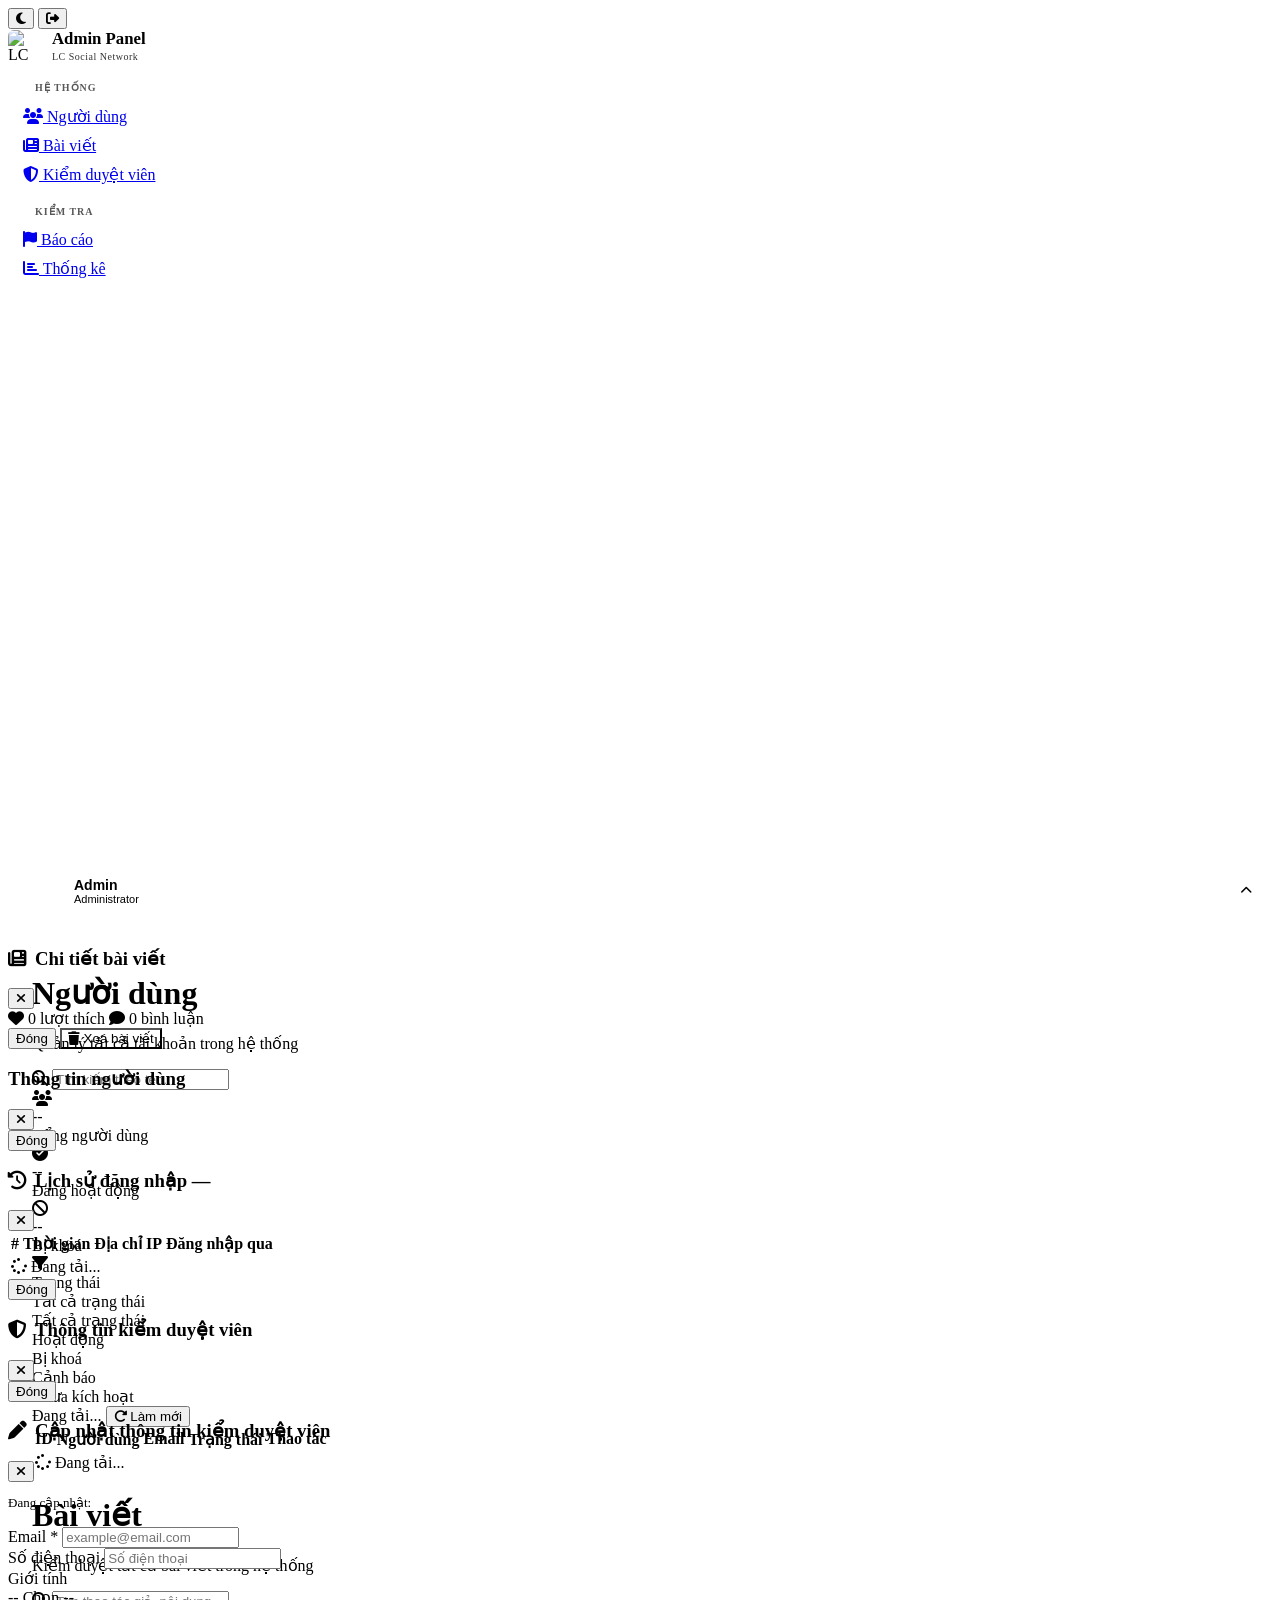
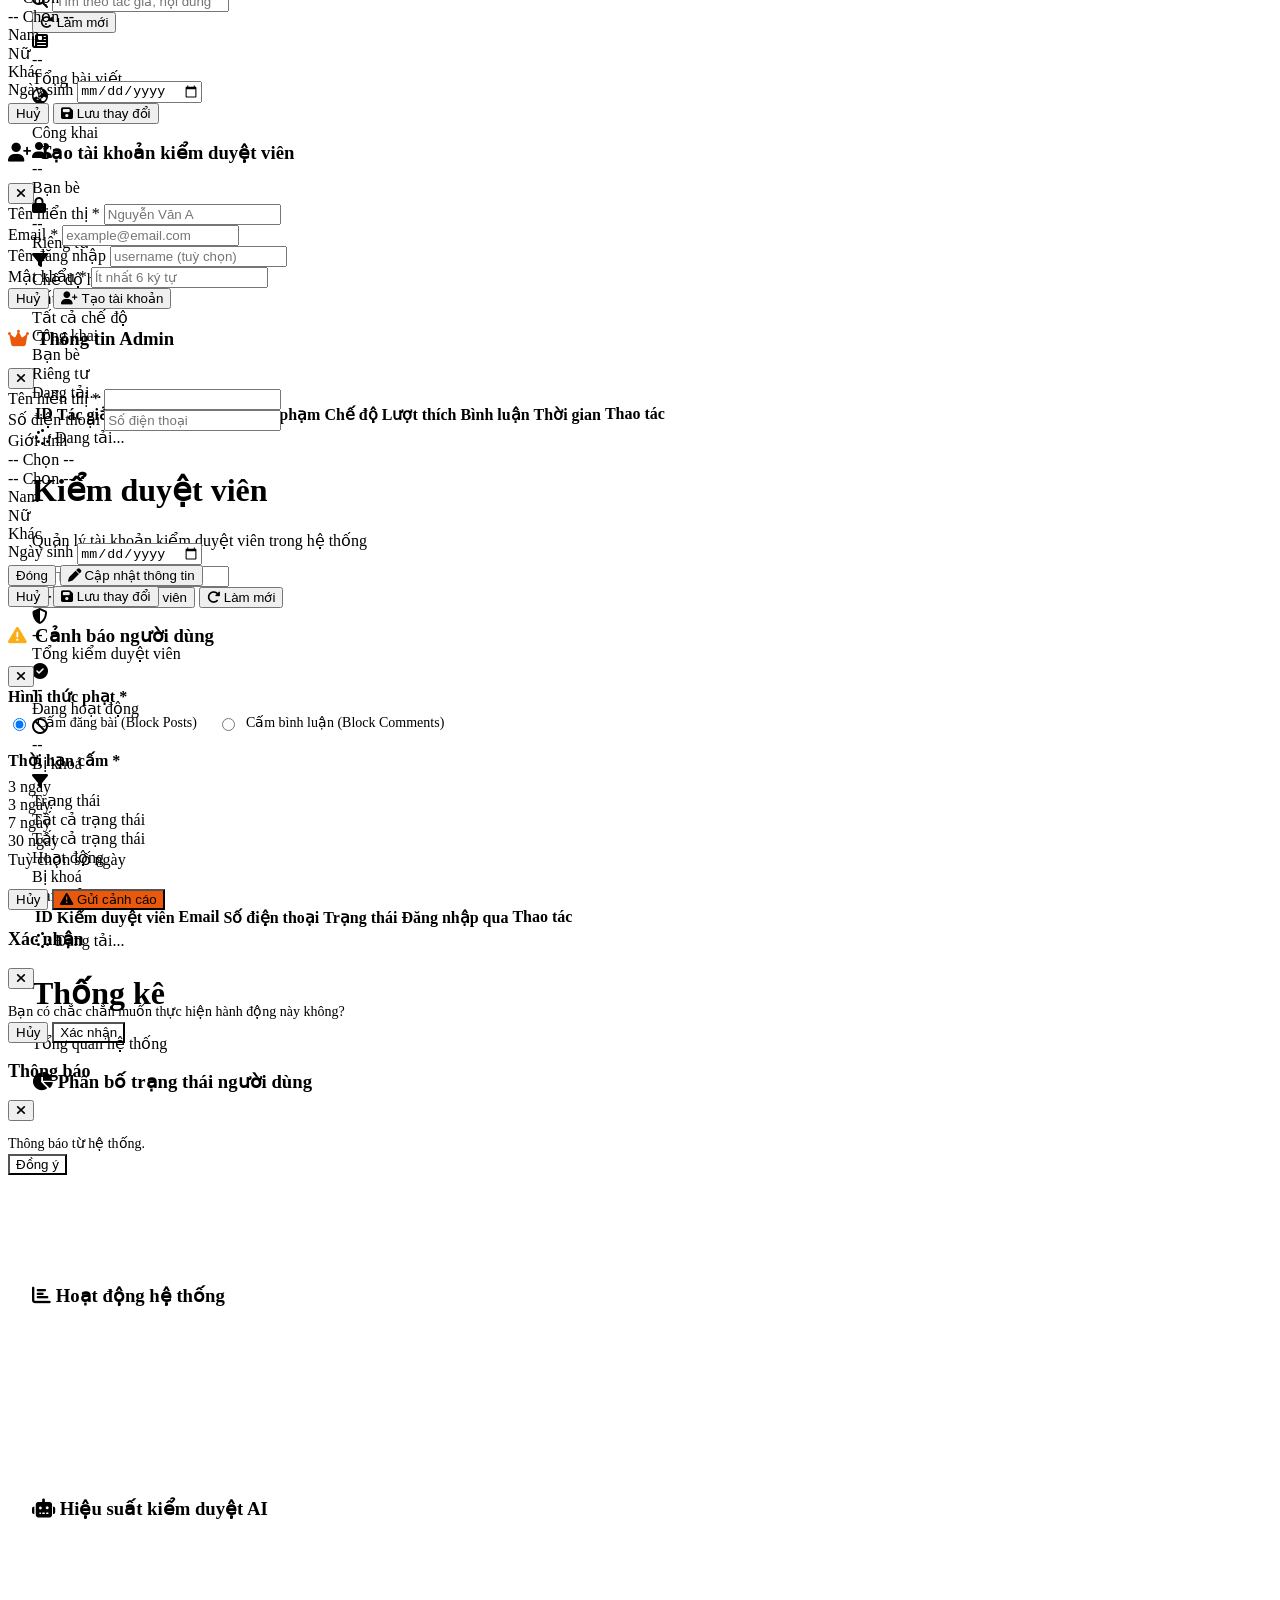
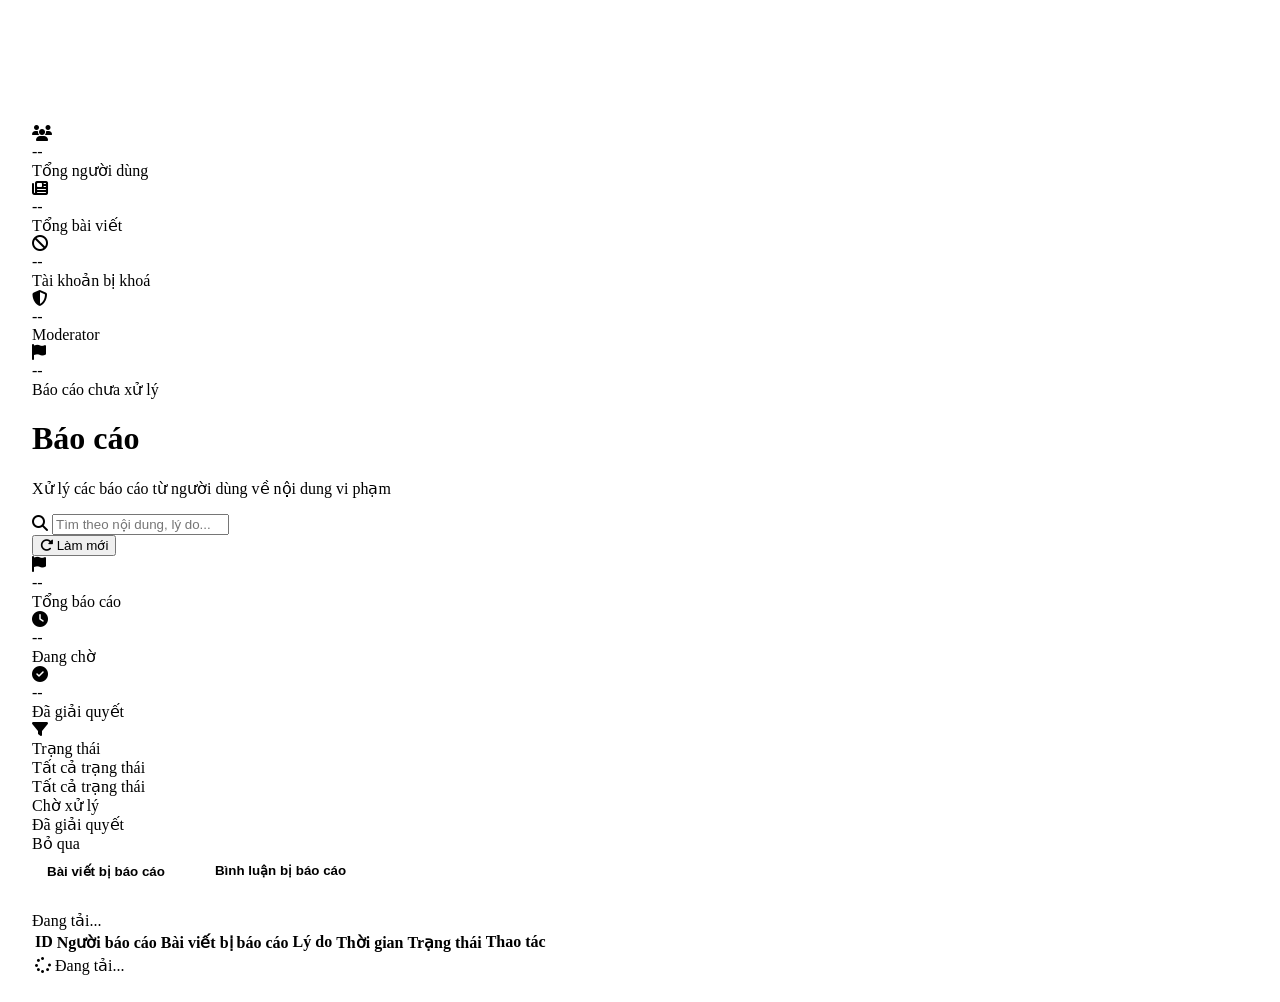
==== src/main/resources/static/html/admin.html @ 88665e4a "first commit" ====
<!DOCTYPE html>
<html lang="vi">

<head>
    <meta charset="UTF-8">
    <meta name="viewport" content="width=device-width, initial-scale=1.0">
    <title>LC Network - Admin Dashboard</title>
    <link rel="preconnect" href="https://fonts.googleapis.com">
    <link rel="preconnect" href="https://fonts.gstatic.com" crossorigin>
    <link href="https://fonts.googleapis.com/css2?family=Inter:wght@300;400;500;600;700&display=swap" rel="stylesheet">
    <link rel="stylesheet" href="https://cdnjs.cloudflare.com/ajax/libs/font-awesome/6.4.0/css/all.min.css">
    <link rel="stylesheet" href="/css/home.css">
    <link rel="stylesheet" href="/css/moderator.css">
    <link rel="stylesheet" href="/css/admin.css">
    <script src="/js/auth-interceptor.js"></script>
    <script src="https://cdn.jsdelivr.net/npm/chart.js"></script>
    <style>
        .staff-menu-dropdown.show {
            display: block !important;
        }

        .staff-menu-dropdown {
            display: none;
            position: absolute;
            top: 100%;
            right: 0;
            background: var(--surface-bg);
            border: 1px solid var(--border-color);
            border-radius: 8px;
            padding: 8px 0;
            min-width: 220px;
            z-index: 100;
            box-shadow: var(--card-shadow);
        }

        .dropdown-item-btn {
            width: 100%;
            text-align: left;
            padding: 10px 16px;
            background: none;
            border: none;
            color: var(--text-primary);
            font-size: 14px;
            cursor: pointer;
            display: flex;
            align-items: center;
            gap: 10px;
            transition: 0.2s;
        }

        .dropdown-item-btn:hover {
            background: var(--mod-primary-light);
            color: var(--mod-primary);
        }
    </style>
</head>

<body class="mod-layout">

    <!-- Floating Top-Right Controls -->
    <div class="floating-controls">
        <button type="button" class="floating-theme-btn" id="theme-toggle-btn" onclick="toggleTheme()"
            title="Chuyển chế độ tối/sáng">
            <i class="fa-solid fa-moon"></i>
        </button>
        <button type="button" class="control-btn logout-control-btn" id="topbar-logout-btn" onclick="logout()"
            title="Đăng xuất">
            <i class="fa-solid fa-right-from-bracket"></i>
        </button>
    </div>

    <!-- Dummy inputs to trap browser autofill and prevent it from filling actual search boxes -->
    <div style="position: absolute; top: -100px; left: -100px; width: 1px; height: 1px; overflow: hidden; opacity: 0.01; pointer-events: none; z-index: -9999;"
        aria-hidden="true">
        <input type="text" name="username_autofill_trap" id="username_autofill_trap" style="width: 1px; height: 1px;"
            tabindex="-1">
        <input type="password" name="password_autofill_trap" id="password_autofill_trap"
            style="width: 1px; height: 1px;" tabindex="-1">
    </div>



    <!-- PHẦN KHUNG CHÍNH (CONTAINER): Chứa thanh điều hướng bên trái và nội dung bên phải -->
    <div class="mod-container" style="height: 100vh;">
        <!-- THANH ĐIỀU HƯỚNG (SIDEBAR) -->
        <aside class="mod-sidebar" style="height: 100%; display: flex; flex-direction: column;">
            <div class="sidebar-header" style="display: flex; align-items: center; gap: 12px;">
                <img src="/images/Logo.png" alt="LC Logo" style="width: 32px; height: 32px; object-fit: contain; border-radius: 6px; flex-shrink: 0;">
                <div style="display: flex; flex-direction: column; gap: 2px;">
                    <h2 style="font-size: 1.05rem; margin: 0; font-weight: 700; color: var(--text-primary);">Admin Panel</h2>
                    <span style="font-size: 10px; color: var(--text-secondary); font-weight: 500; letter-spacing: 0.5px; opacity: 0.8; white-space: nowrap;">LC Social Network</span>
                </div>
            </div>

            <nav class="main-nav sidebar-nav"
                style="padding: 20px 15px; display: flex; flex-direction: column; gap: 10px;">
                <div class="sidebar-section-label"
                    style="font-size: 10px; font-weight: 700; color: var(--text-secondary); text-transform: uppercase; letter-spacing: 1px; padding: 0 12px 4px; opacity: 0.65;">
                    Hệ thống</div>
                <a href="#" class="nav-item nav-link active" data-page="users">
                    <i class="fa-solid fa-users"></i> Người dùng
                </a>
                <a href="#" class="nav-item nav-link" data-page="posts">
                    <i class="fa-solid fa-newspaper"></i> Bài viết
                </a>
                <a href="#" class="nav-item nav-link" data-page="moderators">
                    <i class="fa-solid fa-shield-halved"></i> Kiểm duyệt viên
                </a>
                <div class="sidebar-section-label"
                    style="font-size: 10px; font-weight: 700; color: var(--text-secondary); text-transform: uppercase; letter-spacing: 1px; padding: 12px 12px 4px; opacity: 0.65;">
                    Kiểm tra</div>
                <a href="#" class="nav-item nav-link" data-page="reports">
                    <i class="fa-solid fa-flag"></i> Báo cáo
                </a>
                <a href="#" class="nav-item nav-link" data-page="stats">
                    <i class="fa-solid fa-chart-bar"></i> Thống kê
                </a>
            </nav>

            <!-- Bottom profile section & buttons -->
            <div class="sidebar-bottom"
                style="padding: 20px; border-top: 1px solid var(--sidebar-border); margin-top: auto; display: flex; flex-direction: column; gap: 15px;">
                <!-- User / Profile Menu -->
                <div class="staff-menu-wrap" style="position: relative; width: 100%;">
                    <button id="staff-menu-toggle" class="staff-menu-toggle" type="button"
                        style="width: 100%; justify-content: space-between; color: var(--text-primary); background: none; border: none; cursor: pointer; display: flex; align-items: center; gap: 10px; font-size: 14px; text-align: left; padding: 0;"
                        onclick="document.getElementById('staff-menu-dropdown').classList.toggle('show')">
                        <div style="display: flex; align-items: center; gap: 10px; min-width: 0;">
                            <div class="admin-avatar" id="sidebar-avatar"
                                style="width: 36px; height: 36px; border-radius: 50%; background: var(--primary); color: white; display: flex; align-items: center; justify-content: center; font-weight: bold; font-size: 14px; flex-shrink: 0;">
                                A</div>
                            <div style="display: flex; flex-direction: column; min-width: 0;">
                                <span id="sidebar-name"
                                    style="font-weight: 600; white-space: nowrap; overflow: hidden; text-overflow: ellipsis; color: var(--text-primary);">Admin</span>
                                <span style="font-size: 11px; color: var(--sidebar-text);">Administrator</span>
                            </div>
                        </div>
                        <i class="fa-solid fa-chevron-up" style="font-size: 12px; color: var(--sidebar-text);"></i>
                    </button>

                    <div id="staff-menu-dropdown" class="dropdown-menu staff-menu-dropdown"
                        style="display: none; position: absolute; bottom: 100%; top: auto !important; left: 0; right: 0; background: var(--sidebar-bg); border: 1px solid var(--sidebar-border); border-radius: 8px; padding: 6px; z-index: 1200; box-shadow: var(--card-shadow); margin-bottom: 8px;">
                        <button class="dropdown-item-btn" type="button" onclick="openAdminProfile()"
                            style="width: 100%; text-align: left; padding: 10px; background: none; border: none; font-size: 13px; cursor: pointer; display: flex; align-items: center; gap: 8px; border-radius: 6px;">
                            <i class="fa-solid fa-id-card" style="color: var(--sidebar-text); width: 16px;"></i> Thông
                            tin cá nhân
                        </button>
                        <button class="dropdown-item-btn" type="button" onclick="logout()"
                            style="width: 100%; text-align: left; padding: 10px; background: none; border: none; color: var(--red); font-size: 13px; cursor: pointer; display: flex; align-items: center; gap: 8px; border-radius: 6px;">
                            <i class="fa-solid fa-right-from-bracket" style="width: 16px;"></i> Đăng xuất
                        </button>
                    </div>
                </div>

            </div>
        </aside>

            <!-- PHẦN NỘI DUNG CHÍNH (MAIN CONTENT): Đây là nơi hiển thị các trang (users, posts, stats...) -->
            <!-- Các trang sẽ được JavaScript bật/tắt (ẩn đi/hiện lên) tùy vào nút bạn bấm trên Sidebar -->
            <main class="mod-main-content" style="flex: 1; overflow-y: auto; padding: 24px;">

            <!-- Page: Users -->
            <div class="page" id="page-users">
                <div class="page-header">
                    <div>
                        <h1 class="page-title">Người dùng</h1>
                        <p class="page-subtitle">Quản lý tất cả tài khoản trong hệ thống</p>
                    </div>
                    <div class="header-actions" style="flex: 1; justify-content: flex-end;">
                        <div class="search-box">
                            <i class="fa-solid fa-magnifying-glass"></i>
                            <input type="search" id="search-input" placeholder="Tìm kiếm theo tên..."
                                oninput="filterUsers()" autocomplete="off" readonly
                                onfocus="this.removeAttribute('readonly');">
                        </div>
                    </div>
                </div>

                <!-- Stats Cards -->
                <div class="stats-row" id="stats-row">
                    <div class="stat-card">
                        <div class="stat-icon blue"><i class="fa-solid fa-users"></i></div>
                        <div class="stat-info">
                            <div class="stat-value" id="stat-total">--</div>
                            <div class="stat-label">Tổng người dùng</div>
                        </div>
                    </div>
                    <div class="stat-card">
                        <div class="stat-icon green"><i class="fa-solid fa-circle-check"></i></div>
                        <div class="stat-info">
                            <div class="stat-value" id="stat-active">--</div>
                            <div class="stat-label">Đang hoạt động</div>
                        </div>
                    </div>
                    <div class="stat-card">
                        <div class="stat-icon red"><i class="fa-solid fa-ban"></i></div>
                        <div class="stat-info">
                            <div class="stat-value" id="stat-banned">--</div>
                            <div class="stat-label">Bị khoá</div>
                        </div>
                    </div>
                    <div class="stat-card filter-card">
                        <div class="stat-icon purple"><i class="fa-solid fa-filter"></i></div>
                        <div class="stat-info">
                            <div class="stat-label">Trạng thái</div>
                            <select class="filter-select" id="filter-status" onchange="filterUsers()">
                                <option value="">Tất cả trạng thái</option>
                                <option value="ACTIVE">Hoạt động</option>
                                <option value="BANNED">Bị khoá</option>
                                <option value="WARNING">Cảnh báo</option>
                                <option value="INACTIVE">Chưa kích hoạt</option>
                            </select>
                        </div>
                    </div>
                </div>

                <!-- Table -->
                <div class="table-card">
                    <div class="table-header">
                        <span id="table-count">Đang tải...</span>
                        <button class="btn-refresh" onclick="loadUsers()">
                            <i class="fa-solid fa-rotate-right"></i> Làm mới
                        </button>
                    </div>
                    <div class="table-wrapper">
                        <table class="data-table">
                            <thead>
                                <tr>
                                    <th>ID</th>
                                    <th>Người dùng</th>
                                    <th>Email</th>
                                    <th>Trạng thái</th>
                                    <th>Thao tác</th>
                                </tr>
                            </thead>
                            <!-- Phần <tbody> này để trống hoặc chứa chữ "Đang tải". 
                         Khi file admin.js chạy hàm renderUsers(), nó sẽ tự động bơm (inject) dữ liệu vào đây -->
                            <tbody id="users-tbody">
                                <tr>
                                    <td colspan="5" class="loading-cell"><i class="fa-solid fa-spinner fa-spin"></i>
                                        Đang tải...</td>
                                </tr>
                            </tbody>
                        </table>
                    </div>
                </div>
            </div>

            <!-- Page: Posts -->
            <div class="page hidden" id="page-posts">
                <div class="page-header">
                    <div>
                        <h1 class="page-title">Bài viết</h1>
                        <p class="page-subtitle">Kiểm duyệt tất cả bài viết trong hệ thống</p>
                    </div>
                    <div class="header-actions" style="flex: 1; justify-content: flex-end;">
                        <div class="search-box">
                            <i class="fa-solid fa-magnifying-glass"></i>
                            <input type="search" id="post-search-input" placeholder="Tìm theo tác giả, nội dung..."
                                oninput="filterPosts()" autocomplete="off" readonly
                                onfocus="this.removeAttribute('readonly');">
                        </div>
                        <button class="btn-refresh" onclick="loadPosts()">
                            <i class="fa-solid fa-rotate-right"></i> Làm mới
                        </button>
                    </div>
                </div>

                <!-- Stats Cards -->
                <div class="stats-row five-columns">
                    <div class="stat-card">
                        <div class="stat-icon blue"><i class="fa-solid fa-newspaper"></i></div>
                        <div class="stat-info">
                            <div class="stat-value" id="post-stat-total">--</div>
                            <div class="stat-label">Tổng bài viết</div>
                        </div>
                    </div>
                    <div class="stat-card">
                        <div class="stat-icon green"><i class="fa-solid fa-earth-asia"></i></div>
                        <div class="stat-info">
                            <div class="stat-value" id="post-stat-public">--</div>
                            <div class="stat-label">Công khai</div>
                        </div>
                    </div>
                    <div class="stat-card">
                        <div class="stat-icon yellow"><i class="fa-solid fa-user-group"></i></div>
                        <div class="stat-info">
                            <div class="stat-value" id="post-stat-friends">--</div>
                            <div class="stat-label">Bạn bè</div>
                        </div>
                    </div>
                    <div class="stat-card">
                        <div class="stat-icon purple"><i class="fa-solid fa-lock"></i></div>
                        <div class="stat-info">
                            <div class="stat-value" id="post-stat-private">--</div>
                            <div class="stat-label">Riêng tư</div>
                        </div>
                    </div>
                    <div class="stat-card filter-card">
                        <div class="stat-icon purple"><i class="fa-solid fa-filter"></i></div>
                        <div class="stat-info">
                            <div class="stat-label">Chế độ hiển thị</div>
                            <select class="filter-select" id="post-filter-visibility" onchange="filterPosts()">
                                <option value="">Tất cả chế độ</option>
                                <option value="PUBLIC">Công khai</option>
                                <option value="FRIENDS">Bạn bè</option>
                                <option value="PRIVATE">Riêng tư</option>
                            </select>
                        </div>
                    </div>
                </div>

                <div class="table-card">
                    <div class="table-header">
                        <span id="post-table-count">Đang tải...</span>
                    </div>
                    <div class="table-wrapper">
                        <table class="data-table">
                            <thead>
                                <tr>
                                    <th>ID</th>
                                    <th>Tác giả</th>
                                    <th>Nội dung</th>
                                    <th>Trạng thái</th>
                                    <th>Vi phạm</th>
                                    <th>Chế độ</th>
                                    <th>Lượt thích</th>
                                    <th>Bình luận</th>
                                    <th>Thời gian</th>
                                    <th>Thao tác</th>
                                </tr>
                            </thead>
                            <tbody id="posts-tbody">
                                <tr>
                                    <td colspan="10" class="loading-cell"><i class="fa-solid fa-spinner fa-spin"></i>
                                        Đang tải...</td>
                                </tr>
                            </tbody>
                        </table>
                    </div>
                </div>
            </div>

            <!-- Page: Moderators -->
            <div class="page hidden" id="page-moderators">
                <div class="page-header">
                    <div>
                        <h1 class="page-title">Kiểm duyệt viên</h1>
                        <p class="page-subtitle">Quản lý tài khoản kiểm duyệt viên trong hệ thống</p>
                    </div>
                    <div class="header-actions" style="flex: 1; justify-content: flex-end;">
                        <div class="search-box">
                            <i class="fa-solid fa-magnifying-glass"></i>
                            <input type="search" id="mod-search-input" placeholder="Tìm kiếm theo tên..."
                                oninput="filterModerators()" autocomplete="off" readonly
                                onfocus="this.removeAttribute('readonly');">
                        </div>
                        <button class="btn-add-mod" onclick="openCreateModeratorModal()">
                            <i class="fa-solid fa-plus"></i> Thêm kiểm duyệt viên
                        </button>
                        <button class="btn-refresh" onclick="loadModerators()">
                            <i class="fa-solid fa-rotate-right"></i> Làm mới
                        </button>
                    </div>
                </div>

                <!-- Stats Cards -->
                <div class="stats-row" id="mod-stats-row">
                    <div class="stat-card">
                        <div class="stat-icon purple"><i class="fa-solid fa-shield-halved"></i></div>
                        <div class="stat-info">
                            <div class="stat-value" id="mod-stat-total">--</div>
                            <div class="stat-label">Tổng kiểm duyệt viên</div>
                        </div>
                    </div>
                    <div class="stat-card">
                        <div class="stat-icon green"><i class="fa-solid fa-circle-check"></i></div>
                        <div class="stat-info">
                            <div class="stat-value" id="mod-stat-active">--</div>
                            <div class="stat-label">Đang hoạt động</div>
                        </div>
                    </div>
                    <div class="stat-card">
                        <div class="stat-icon red"><i class="fa-solid fa-ban"></i></div>
                        <div class="stat-info">
                            <div class="stat-value" id="mod-stat-locked">--</div>
                            <div class="stat-label">Bị khoá</div>
                        </div>
                    </div>
                    <div class="stat-card filter-card">
                        <div class="stat-icon purple"><i class="fa-solid fa-filter"></i></div>
                        <div class="stat-info">
                            <div class="stat-label">Trạng thái</div>
                            <select class="filter-select" id="mod-filter-status" onchange="filterModerators()">
                                <option value="">Tất cả trạng thái</option>
                                <option value="ACTIVE">Hoạt động</option>
                                <option value="BANNED">Bị khoá</option>
                            </select>
                        </div>
                    </div>
                </div>

                <!-- Table -->
                <div class="table-card">
                    <div class="table-header">
                        <span id="mod-table-count">Đang tải...</span>
                    </div>
                    <div class="table-wrapper">
                        <table class="data-table">
                            <thead>
                                <tr>
                                    <th>ID</th>
                                    <th>Kiểm duyệt viên</th>
                                    <th>Email</th>
                                    <th>Số điện thoại</th>
                                    <th>Trạng thái</th>
                                    <th>Đăng nhập qua</th>
                                    <th>Thao tác</th>
                                </tr>
                            </thead>
                            <tbody id="moderators-tbody">
                                <tr>
                                    <td colspan="7" class="loading-cell"><i class="fa-solid fa-spinner fa-spin"></i>
                                        Đang tải...</td>
                                </tr>
                            </tbody>
                        </table>
                    </div>
                </div>
            </div>

            <!-- Page: Stats -->
            <div class="page hidden" id="page-stats">
                <div class="page-header">
                    <div>
                        <h1 class="page-title">Thống kê</h1>
                        <p class="page-subtitle">Tổng quan hệ thống</p>
                    </div>
                </div>

                <!-- Biểu đồ lên trên (3 cột) -->
                <div class="charts-row three-columns">
                    <div class="chart-card">
                        <h3><i class="fa-solid fa-chart-pie" style="color: var(--primary);"></i> Phân bố trạng thái
                            người dùng</h3>
                        <div class="chart-wrapper">
                            <canvas id="usersChart"></canvas>
                        </div>
                    </div>
                    <div class="chart-card">
                        <h3><i class="fa-solid fa-chart-bar" style="color: var(--blue);"></i> Hoạt động hệ thống</h3>
                        <div class="chart-wrapper">
                            <canvas id="postsReportsChart"></canvas>
                        </div>
                    </div>
                    <div class="chart-card">
                        <h3><i class="fa-solid fa-robot" style="color: var(--green);"></i> Hiệu suất kiểm duyệt AI</h3>
                        <div class="chart-wrapper">
                            <canvas id="aiAccuracyChart"></canvas>
                        </div>
                    </div>
                </div>

                <!-- Thu nhỏ các board này lại, xếp thành 1 hàng ngang như trang "Người dùng" -->
                <div class="stats-row five-columns" style="margin-top: 32px;">
                    <div class="stat-card">
                        <div class="stat-icon blue"><i class="fa-solid fa-users"></i></div>
                        <div class="stat-info">
                            <div class="stat-value" id="big-total-users">--</div>
                            <div class="stat-label">Tổng người dùng</div>
                        </div>
                    </div>
                    <div class="stat-card">
                        <div class="stat-icon green"><i class="fa-solid fa-newspaper"></i></div>
                        <div class="stat-info">
                            <div class="stat-value" id="big-total-posts">--</div>
                            <div class="stat-label">Tổng bài viết</div>
                        </div>
                    </div>
                    <div class="stat-card">
                        <div class="stat-icon red"><i class="fa-solid fa-ban"></i></div>
                        <div class="stat-info">
                            <div class="stat-value" id="big-banned">--</div>
                            <div class="stat-label">Tài khoản bị khoá</div>
                        </div>
                    </div>
                    <div class="stat-card">
                        <div class="stat-icon purple"><i class="fa-solid fa-shield-halved"></i></div>
                        <div class="stat-info">
                            <div class="stat-value" id="big-moderators">--</div>
                            <div class="stat-label">Moderator</div>
                        </div>
                    </div>
                    <div class="stat-card">
                        <div class="stat-icon yellow"><i class="fa-solid fa-flag"></i></div>
                        <div class="stat-info">
                            <div class="stat-value" id="big-pending-reports">--</div>
                            <div class="stat-label">Báo cáo chưa xử lý</div>
                        </div>
                    </div>
                </div>
            </div>

            <div class="page hidden" id="page-reports">
                <div class="page-header">
                    <div>
                        <h1 class="page-title">Báo cáo</h1>
                        <p class="page-subtitle">Xử lý các báo cáo từ người dùng về nội dung vi phạm</p>
                    </div>
                    <div class="header-actions" style="flex: 1; justify-content: flex-end;">
                        <div class="search-box">
                            <i class="fa-solid fa-magnifying-glass"></i>
                            <input type="search" id="report-search-input" placeholder="Tìm theo nội dung, lý do..."
                                oninput="filterReports()" autocomplete="off" readonly
                                onfocus="this.removeAttribute('readonly');">
                        </div>
                        <button class="btn-refresh" onclick="loadReports()">
                            <i class="fa-solid fa-rotate-right"></i> Làm mới
                        </button>
                    </div>
                </div>

                <!-- Stats Cards -->
                <div class="stats-row">
                    <div class="stat-card">
                        <div class="stat-icon red"><i class="fa-solid fa-flag"></i></div>
                        <div class="stat-info">
                            <div class="stat-value" id="report-stat-total">--</div>
                            <div class="stat-label">Tổng báo cáo</div>
                        </div>
                    </div>
                    <div class="stat-card">
                        <div class="stat-icon yellow"><i class="fa-solid fa-clock"></i></div>
                        <div class="stat-info">
                            <div class="stat-value" id="report-stat-pending">--</div>
                            <div class="stat-label">Đang chờ</div>
                        </div>
                    </div>
                    <div class="stat-card">
                        <div class="stat-icon green"><i class="fa-solid fa-circle-check"></i></div>
                        <div class="stat-info">
                            <div class="stat-value" id="report-stat-resolved">--</div>
                            <div class="stat-label">Đã giải quyết</div>
                        </div>
                    </div>
                    <div class="stat-card filter-card">
                        <div class="stat-icon purple"><i class="fa-solid fa-filter"></i></div>
                        <div class="stat-info">
                            <div class="stat-label">Trạng thái</div>
                            <select class="filter-select" id="report-filter-status" onchange="filterReports()">
                                <option value="">Tất cả trạng thái</option>
                                <option value="PENDING">Chờ xử lý</option>
                                <option value="RESOLVED">Đã giải quyết</option>
                                <option value="DISMISSED">Bỏ qua</option>
                            </select>
                        </div>
                    </div>
                </div>

                <div class="report-tabs"
                    style="margin-bottom: 20px; border-bottom: 1px solid var(--border-color); display: flex; gap: 20px;">
                    <button class="report-tab-btn active" data-report-type="POST"
                        style="background: none; border: none; padding: 10px 15px; font-weight: 600; cursor: pointer; border-bottom: 3px solid var(--primary); color: var(--primary);">Bài
                        viết bị báo cáo</button>
                    <button class="report-tab-btn" data-report-type="COMMENT"
                        style="background: none; border: none; padding: 10px 15px; font-weight: 600; cursor: pointer; border-bottom: 3px solid transparent; color: var(--text-muted);">Bình
                        luận bị báo cáo</button>
                </div>

                <div class="table-card" id="admin-report-post-container">
                    <div class="table-header">
                        <span id="report-table-count">Đang tải...</span>
                    </div>
                    <div class="table-wrapper">
                        <table class="data-table">
                            <thead>
                                <tr>
                                    <th>ID</th>
                                    <th>Người báo cáo</th>
                                    <th>Bài viết bị báo cáo</th>
                                    <th>Lý do</th>
                                    <th>Thời gian</th>
                                    <th>Trạng thái</th>
                                    <th>Thao tác</th>
                                </tr>
                            </thead>
                            <tbody id="reports-post-list">
                                <tr>
                                    <td colspan="7" class="loading-cell"><i class="fa-solid fa-spinner fa-spin"></i>
                                        Đang tải...</td>
                                </tr>
                            </tbody>
                        </table>
                    </div>
                </div>

                <div class="table-card" id="admin-report-comment-container" style="display: none;">
                    <div class="table-header">
                        <span id="report-comment-table-count">Đang tải...</span>
                    </div>
                    <div class="table-wrapper">
                        <table class="data-table">
                            <thead>
                                <tr>
                                    <th>ID</th>
                                    <th>Người báo cáo</th>
                                    <th>Bình luận bị báo cáo</th>
                                    <th>Lý do</th>
                                    <th>Thời gian</th>
                                    <th>Trạng thái</th>
                                    <th>Thao tác</th>
                                </tr>
                            </thead>
                            <tbody id="reports-comment-list">
                                <tr>
                                    <td colspan="7" class="loading-cell"><i class="fa-solid fa-spinner fa-spin"></i>
                                        Đang tải...</td>
                                </tr>
                            </tbody>
                        </table>
                    </div>
                </div>
            </div>

        </main>
    </div>

    <!-- Modal chi tiết bài viết -->
    <div class="modal-overlay hidden" id="post-detail-modal">
        <div class="modal modal-post">
            <div class="modal-header">
                <h3><i class="fa-solid fa-newspaper" style="color:var(--primary);margin-right:8px;"></i>Chi tiết bài
                    viết <span id="post-detail-id" style="color:var(--text-muted);font-weight:400;"></span></h3>
                <button class="modal-close" onclick="closeModal('post-detail-modal')"><i
                        class="fa-solid fa-xmark"></i></button>
            </div>
            <div class="modal-body" style="padding:0;">
                <!-- Tác giả -->
                <div class="post-author-bar">
                    <div class="user-avatar-sm" id="post-detail-avatar" style="flex-shrink:0;"></div>
                    <div>
                        <div class="user-fullname" id="post-detail-author"></div>
                        <div style="font-size:12px;color:var(--text-muted);" id="post-detail-meta"></div>
                    </div>
                    <div style="margin-left:auto;" id="post-detail-visibility-badge"></div>
                </div>
                <!-- AI Scores -->
                <div id="post-detail-ai-scores" style="padding: 12px 24px; border-bottom: 1px solid var(--border); display: none;"></div>
                <!-- Nội dung -->
                <div class="post-content-box" id="post-detail-content"></div>
                <!-- Hình ảnh -->
                <div id="post-detail-image-wrap"></div>
                <!-- Thống kê -->
                <div class="post-stats-bar">
                    <span><i class="fa-solid fa-heart" style="color:var(--red);"></i> <span
                            id="post-detail-likes">0</span> lượt thích</span>
                    <span><i class="fa-solid fa-comment" style="color:var(--blue);"></i> <span
                            id="post-detail-comment-count">0</span> bình luận</span>
                </div>
                <!-- Danh sách bình luận -->
                <div class="post-comments-box" id="post-detail-comments"></div>
            </div>
            <div class="modal-footer">
                <button class="btn-cancel" onclick="closeModal('post-detail-modal')">Đóng</button>
                <button class="btn-confirm" style="background:var(--red);" id="post-detail-delete-btn"><i
                        class="fa-solid fa-trash"></i> Xoá bài viết</button>
            </div>
        </div>
    </div>

    <!-- Modal chi tiết người dùng -->
    <div class="modal-overlay hidden" id="user-detail-modal">
        <div class="modal modal-lg">
            <div class="modal-header">
                <h3>Thông tin người dùng</h3>
                <button class="modal-close" onclick="closeModal('user-detail-modal')"><i
                        class="fa-solid fa-xmark"></i></button>
            </div>
            <div class="modal-body">
                <div class="user-detail-top">
                    <div class="user-detail-avatar" id="detail-avatar-wrap"></div>
                    <div class="user-detail-main">
                        <div class="user-detail-name" id="detail-fullname"></div>
                        <div class="user-detail-badges" id="detail-badges"></div>
                        <div class="user-detail-bio" id="detail-bio"></div>
                    </div>
                </div>
                <div class="user-detail-grid" id="detail-grid"></div>
            </div>
            <div class="modal-footer">
                <button class="btn-cancel" onclick="closeModal('user-detail-modal')">Đóng</button>
            </div>
        </div>
    </div>

    <!-- Modal lịch sử đăng nhập -->
    <div class="modal-overlay hidden" id="login-history-modal">
        <div class="modal modal-lg">
            <div class="modal-header">
                <h3><i class="fa-solid fa-clock-rotate-left" style="color:var(--primary);margin-right:8px;"></i>Lịch sử
                    đăng nhập — <span id="history-username"></span></h3>
                <button class="modal-close" onclick="closeModal('login-history-modal')"><i
                        class="fa-solid fa-xmark"></i></button>
            </div>
            <div class="modal-body" style="padding:0; max-height: 400px; overflow-y: auto;">
                <table class="data-table" id="history-table">
                    <thead>
                        <tr>
                            <th>#</th>
                            <th>Thời gian</th>
                            <th>Địa chỉ IP</th>
                            <th>Đăng nhập qua</th>
                        </tr>
                    </thead>
                    <tbody id="history-tbody">
                        <tr>
                            <td colspan="4" class="loading-cell"><i class="fa-solid fa-spinner fa-spin"></i> Đang tải...
                            </td>
                        </tr>
                    </tbody>
                </table>
            </div>
            <div class="modal-footer">
                <button class="btn-cancel" onclick="closeModal('login-history-modal')">Đóng</button>
            </div>
        </div>
    </div>

    <!-- Modal chi tiết kiểm duyệt viên -->
    <div class="modal-overlay hidden" id="mod-detail-modal">
        <div class="modal modal-lg">
            <div class="modal-header">
                <h3><i class="fa-solid fa-shield-halved" style="color:var(--purple);margin-right:8px;"></i>Thông tin
                    kiểm duyệt viên</h3>
                <button class="modal-close" onclick="closeModal('mod-detail-modal')"><i
                        class="fa-solid fa-xmark"></i></button>
            </div>
            <div class="modal-body">
                <div class="user-detail-top">
                    <div class="user-detail-avatar" id="mod-detail-avatar-wrap"></div>
                    <div class="user-detail-main">
                        <div class="user-detail-name" id="mod-detail-fullname"></div>
                        <div class="user-detail-badges" id="mod-detail-badges"></div>
                        <div class="user-detail-bio" id="mod-detail-bio"></div>
                    </div>
                </div>
                <div class="user-detail-grid" id="mod-detail-grid"></div>
            </div>
            <div class="modal-footer">
                <button class="btn-cancel" onclick="closeModal('mod-detail-modal')">Đóng</button>
            </div>
        </div>
    </div>

    <!-- Modal cập nhật thông tin kiểm duyệt viên -->
    <div class="modal-overlay hidden" id="edit-mod-modal">
        <div class="modal modal-lg">
            <div class="modal-header">
                <h3><i class="fa-solid fa-pen" style="color:var(--primary);margin-right:8px;"></i>Cập nhật thông tin
                    kiểm duyệt viên</h3>
                <button class="modal-close" onclick="closeModal('edit-mod-modal')"><i
                        class="fa-solid fa-xmark"></i></button>
            </div>
            <div class="modal-body">
                <p style="margin-bottom:16px;font-size:13px;color:var(--text-muted);">Đang cập nhật: <strong
                        id="edit-mod-name"></strong></p>
                <div class="form-grid">
                    <div class="input-group">
                        <label>Email <span class="required">*</span></label>
                        <input type="email" id="edit-mod-email" class="form-input" placeholder="example@email.com">
                    </div>
                    <div class="input-group">
                        <label>Số điện thoại</label>
                        <input type="text" id="edit-mod-phone" class="form-input" placeholder="Số điện thoại">
                    </div>
                    <div class="input-group">
                        <label>Giới tính</label>
                        <select id="edit-mod-gender" class="form-input">
                            <option value="">-- Chọn --</option>
                            <option value="male">Nam</option>
                            <option value="female">Nữ</option>
                            <option value="other">Khác</option>
                        </select>
                    </div>
                    <div class="input-group">
                        <label>Ngày sinh</label>
                        <input type="date" id="edit-mod-dob" class="form-input">
                    </div>
                </div>
            </div>
            <div class="modal-footer">
                <button class="btn-cancel" onclick="closeModal('edit-mod-modal')">Huỷ</button>
                <button class="btn-confirm" onclick="saveModeratorInfo()"><i class="fa-solid fa-floppy-disk"></i> Lưu
                    thay đổi</button>
            </div>
        </div>
    </div>

    <!-- Modal tạo kiểm duyệt viên -->
    <div class="modal-overlay hidden" id="create-mod-modal">
        <div class="modal modal-lg">
            <div class="modal-header">
                <h3><i class="fa-solid fa-user-plus" style="color:var(--primary);margin-right:8px;"></i>Tạo tài khoản
                    kiểm duyệt viên</h3>
                <button class="modal-close" onclick="closeModal('create-mod-modal')"><i
                        class="fa-solid fa-xmark"></i></button>
            </div>
            <div class="modal-body">
                <div class="form-grid">
                    <div class="input-group">
                        <label>Tên hiển thị <span class="required">*</span></label>
                        <input type="text" id="new-mod-fullname" class="form-input" placeholder="Nguyễn Văn A">
                    </div>
                    <div class="input-group">
                        <label>Email <span class="required">*</span></label>
                        <input type="email" id="new-mod-email" class="form-input" placeholder="example@email.com">
                    </div>
                    <div class="input-group">
                        <label>Tên đăng nhập</label>
                        <input type="text" id="new-mod-username" class="form-input" placeholder="username (tuỳ chọn)">
                    </div>
                    <div class="input-group">
                        <label>Mật khẩu <span class="required">*</span></label>
                        <input type="password" id="new-mod-password" class="form-input" placeholder="Ít nhất 6 ký tự">
                    </div>
                </div>
            </div>
            <div class="modal-footer">
                <button class="btn-cancel" onclick="closeModal('create-mod-modal')">Huỷ</button>
                <button class="btn-confirm" onclick="createModerator()"><i class="fa-solid fa-user-plus"></i> Tạo tài
                    khoản</button>
            </div>
        </div>
    </div>

    <!-- Modal thông tin Admin -->
    <div class="modal-overlay hidden" id="admin-profile-modal">
        <div class="modal modal-lg">
            <div class="modal-header">
                <h3><i class="fa-solid fa-crown" style="color:#ea580c;margin-right:8px;"></i>Thông tin Admin</h3>
                <button class="modal-close" onclick="closeModal('admin-profile-modal')"><i
                        class="fa-solid fa-xmark"></i></button>
            </div>
            <div class="modal-body" id="admin-profile-view">
                <div class="user-detail-top">
                    <div class="user-detail-avatar" id="admin-profile-avatar"></div>
                    <div class="user-detail-main">
                        <div class="user-detail-name" id="admin-profile-name"></div>
                        <div class="user-detail-badges" id="admin-profile-badges"></div>
                        <div class="user-detail-bio" id="admin-profile-bio"></div>
                    </div>
                </div>
                <div class="user-detail-grid" id="admin-profile-grid"></div>
            </div>
            <div class="modal-body hidden" id="admin-edit-view">
                <div class="form-grid">
                    <div class="input-group">
                        <label>Tên hiển thị <span class="required">*</span></label>
                        <input type="text" id="edit-admin-fullname" class="form-input">
                    </div>
                    <div class="input-group">
                        <label>Số điện thoại</label>
                        <input type="text" id="edit-admin-phone" class="form-input" placeholder="Số điện thoại">
                    </div>
                    <div class="input-group">
                        <label>Giới tính</label>
                        <select id="edit-admin-gender" class="form-input">
                            <option value="">-- Chọn --</option>
                            <option value="male">Nam</option>
                            <option value="female">Nữ</option>
                            <option value="other">Khác</option>
                        </select>
                    </div>
                    <div class="input-group">
                        <label>Ngày sinh</label>
                        <input type="date" id="edit-admin-dob" class="form-input">
                    </div>
                </div>
            </div>
            <div class="modal-footer" id="admin-profile-footer">
                <button class="btn-cancel" onclick="closeModal('admin-profile-modal')">Đóng</button>
                <button class="btn-confirm" onclick="switchToEditAdmin()"><i class="fa-solid fa-pen"></i> Cập nhật thông
                    tin</button>
            </div>
            <div class="modal-footer hidden" id="admin-edit-footer">
                <button class="btn-cancel" onclick="switchToViewAdmin()">Huỷ</button>
                <button class="btn-confirm" onclick="saveAdminProfile()"><i class="fa-solid fa-floppy-disk"></i> Lưu
                    thay đổi</button>
            </div>
        </div>
    </div>

    <!-- Modal Cảnh báo người dùng (Cấm đăng bài / bình luận) -->
    <div class="modal-overlay hidden" id="warn-user-modal" style="z-index: 1050;">
        <div class="modal modal-md" style="width: 480px;">
            <div class="modal-header">
                <h3><i class="fa-solid fa-triangle-exclamation" style="color:#faad14;margin-right:8px;"></i>Cảnh báo
                    người dùng</h3>
                <button class="modal-close" onclick="closeModal('warn-user-modal')"><i
                        class="fa-solid fa-xmark"></i></button>
            </div>
            <div class="modal-body">
                <input type="hidden" id="warn-user-id">
                <div style="margin-bottom: 20px;">
                    <label style="display: block; font-weight: 600; margin-bottom: 8px;">Hình thức phạt <span
                            class="required">*</span></label>
                    <div style="display: flex; gap: 20px;">
                        <label style="display: flex; align-items: center; gap: 8px; cursor: pointer; font-size: 14px;">
                            <input type="radio" name="warn-type" value="POST" checked style="cursor: pointer;">
                            Cấm đăng bài (Block Posts)
                        </label>
                        <label style="display: flex; align-items: center; gap: 8px; cursor: pointer; font-size: 14px;">
                            <input type="radio" name="warn-type" value="COMMENT" style="cursor: pointer;">
                            Cấm bình luận (Block Comments)
                        </label>
                    </div>
                </div>

                <div style="margin-bottom: 20px;">
                    <label style="display: block; font-weight: 600; margin-bottom: 8px;">Thời hạn cấm <span
                            class="required">*</span></label>
                    <select id="warn-duration" class="form-input" onchange="toggleCustomDuration()"
                        style="width: 100%; border-radius: 6px; padding: 10px; border: 1px solid var(--border);">
                        <option value="3">3 ngày</option>
                        <option value="7">7 ngày</option>
                        <option value="30">30 ngày</option>
                        <option value="custom">Tuỳ chọn số ngày</option>
                    </select>
                </div>

                <div id="custom-duration-container" style="display: none; margin-bottom: 20px;">
                    <label style="display: block; font-weight: 600; margin-bottom: 8px;">Nhập số ngày phạt <span
                            class="required">*</span></label>
                    <input type="number" id="warn-custom-days" class="form-input" placeholder="Ví dụ: 5" min="1"
                        style="width: 100%; border-radius: 6px; padding: 10px; border: 1px solid var(--border);">
                </div>
            </div>
            <div class="modal-footer">
                <button class="btn-cancel" onclick="closeModal('warn-user-modal')">Hủy</button>
                <button class="btn-confirm" onclick="submitUserWarning()" style="background: #ea580c;"><i
                        class="fa-solid fa-triangle-exclamation"></i> Gửi cảnh cáo</button>
            </div>
        </div>
    </div>

    <!-- Toast notification -->
    <div class="toast hidden" id="toast"></div>

    <!-- Custom Confirm Modal -->
    <div class="modal-overlay hidden" id="custom-confirm-modal" style="z-index: 1100;">
        <div class="modal" style="width: 400px;">
            <div class="modal-header" style="border-bottom: none; padding-bottom: 0;">
                <h3 id="custom-confirm-title"
                    style="font-size: 18px; font-weight: 700; display: flex; align-items: center; gap: 10px;">Xác nhận
                </h3>
                <button class="modal-close" id="custom-confirm-close"><i class="fa-solid fa-xmark"></i></button>
            </div>
            <div class="modal-body" id="custom-confirm-message"
                style="padding-top: 12px; font-size: 14px; color: var(--text-main); line-height: 1.5;">
                Bạn có chắc chắn muốn thực hiện hành động này không?
            </div>
            <div class="modal-footer" style="border-top: none; padding-top: 0;">
                <button class="btn-cancel" id="custom-confirm-cancel-btn">Hủy</button>
                <button class="btn-confirm" id="custom-confirm-ok-btn" style="background: var(--primary);">Xác
                    nhận</button>
            </div>
        </div>
    </div>

    <!-- Custom Alert Modal -->
    <div class="modal-overlay hidden" id="custom-alert-modal" style="z-index: 1200;">
        <div class="modal" style="width: 400px;">
            <div class="modal-header" style="border-bottom: none; padding-bottom: 0;">
                <h3 id="custom-alert-title"
                    style="font-size: 18px; font-weight: 700; display: flex; align-items: center; gap: 10px;">Thông báo
                </h3>
                <button class="modal-close" id="custom-alert-close"><i class="fa-solid fa-xmark"></i></button>
            </div>
            <div class="modal-body" id="custom-alert-message"
                style="padding-top: 12px; font-size: 14px; color: var(--text-main); line-height: 1.5;">
                Thông báo từ hệ thống.
            </div>
            <div class="modal-footer" style="border-top: none; padding-top: 0;">
                <button class="btn-confirm" id="custom-alert-ok-btn" style="background: var(--primary);">Đồng ý</button>
            </div>
        </div>
    </div>

    <script src="/js/gsap.min.js"></script>
    <script src="/js/animations.js" defer></script>
    <script src="/js/admin.js"></script>
    <script>
        // Đóng dropdown khi click ra ngoài
        document.addEventListener('click', function (e) {
            if (!e.target.closest('.staff-menu-wrap')) {
                const dropdown = document.getElementById('staff-menu-dropdown');
                if (dropdown && dropdown.classList.contains('show')) {
                    dropdown.classList.remove('show');
                }
            }
        });

        // --- CUSTOM SELECT DROPDOWNS CODE ---
        function convertSingleSelectToCustom(select) {
            if (select.classList.contains('custom-select-hidden') || select.style.display === 'none') {
                return;
            }
            
            select.classList.add('custom-select-hidden');
            select.style.display = 'none';

            const wrapper = document.createElement('div');
            wrapper.className = 'custom-select-wrapper';
            if (select.style.width) wrapper.style.width = select.style.width;
            if (select.className) wrapper.classList.add(...select.className.split(' ').filter(c => c !== 'custom-select-hidden'));

            const trigger = document.createElement('div');
            trigger.className = 'custom-select-trigger';
            
            const updateTriggerText = () => {
                const selectedOption = select.options[select.selectedIndex];
                trigger.textContent = selectedOption ? selectedOption.textContent : 'Chọn...';
            };
            updateTriggerText();

            const optionsContainer = document.createElement('div');
            optionsContainer.className = 'custom-options';

            const rebuildOptions = () => {
                optionsContainer.innerHTML = '';
                Array.from(select.options).forEach((opt) => {
                    const optDiv = document.createElement('div');
                    optDiv.className = 'custom-option';
                    optDiv.textContent = opt.textContent;
                    optDiv.setAttribute('data-value', opt.value);
                    if (opt.selected) {
                        optDiv.classList.add('selected');
                    }

                    optDiv.addEventListener('click', (e) => {
                        e.stopPropagation();
                        optionsContainer.querySelectorAll('.custom-option').forEach(o => o.classList.remove('selected'));
                        optDiv.classList.add('selected');
                        
                        trigger.textContent = opt.textContent;
                        select.value = opt.value;
                        
                        select.dispatchEvent(new Event('change', { bubbles: true }));
                        wrapper.classList.remove('open');
                    });

                    optionsContainer.appendChild(optDiv);
                });
            };
            rebuildOptions();

            wrapper.appendChild(trigger);
            wrapper.appendChild(optionsContainer);
            
            select.parentNode.insertBefore(wrapper, select.nextSibling);

            trigger.addEventListener('click', (e) => {
                e.stopPropagation();
                document.querySelectorAll('.custom-select-wrapper').forEach(w => {
                    if (w !== wrapper) w.classList.remove('open');
                });
                wrapper.classList.toggle('open');
            });

            const selectChangeObserver = new MutationObserver(() => {
                updateTriggerText();
                rebuildOptions();
            });
            selectChangeObserver.observe(select, { childList: true, characterData: true, subtree: true });

            select.addEventListener('change', () => {
                updateTriggerText();
                optionsContainer.querySelectorAll('.custom-option').forEach(o => {
                    o.classList.toggle('selected', o.getAttribute('data-value') === select.value);
                });
            });
        }

        // Tự động convert tất cả select trong tương lai và hiện tại bằng MutationObserver
        const selectObserver = new MutationObserver((mutations) => {
            mutations.forEach(mutation => {
                mutation.addedNodes.forEach(node => {
                    if (node.nodeType === Node.ELEMENT_NODE) {
                        if (node.tagName === 'SELECT') {
                            convertSingleSelectToCustom(node);
                        } else {
                            node.querySelectorAll('select').forEach(convertSingleSelectToCustom);
                        }
                    }
                });
            });
        });
        
        // Convert các select hiện có lúc load trang
        document.querySelectorAll('select').forEach(convertSingleSelectToCustom);
        selectObserver.observe(document.body, { childList: true, subtree: true });

        // Đóng dropdown khi click ra ngoài
        document.addEventListener('click', () => {
            document.querySelectorAll('.custom-select-wrapper').forEach(w => w.classList.remove('open'));
        });
    </script>
</body>

</html>
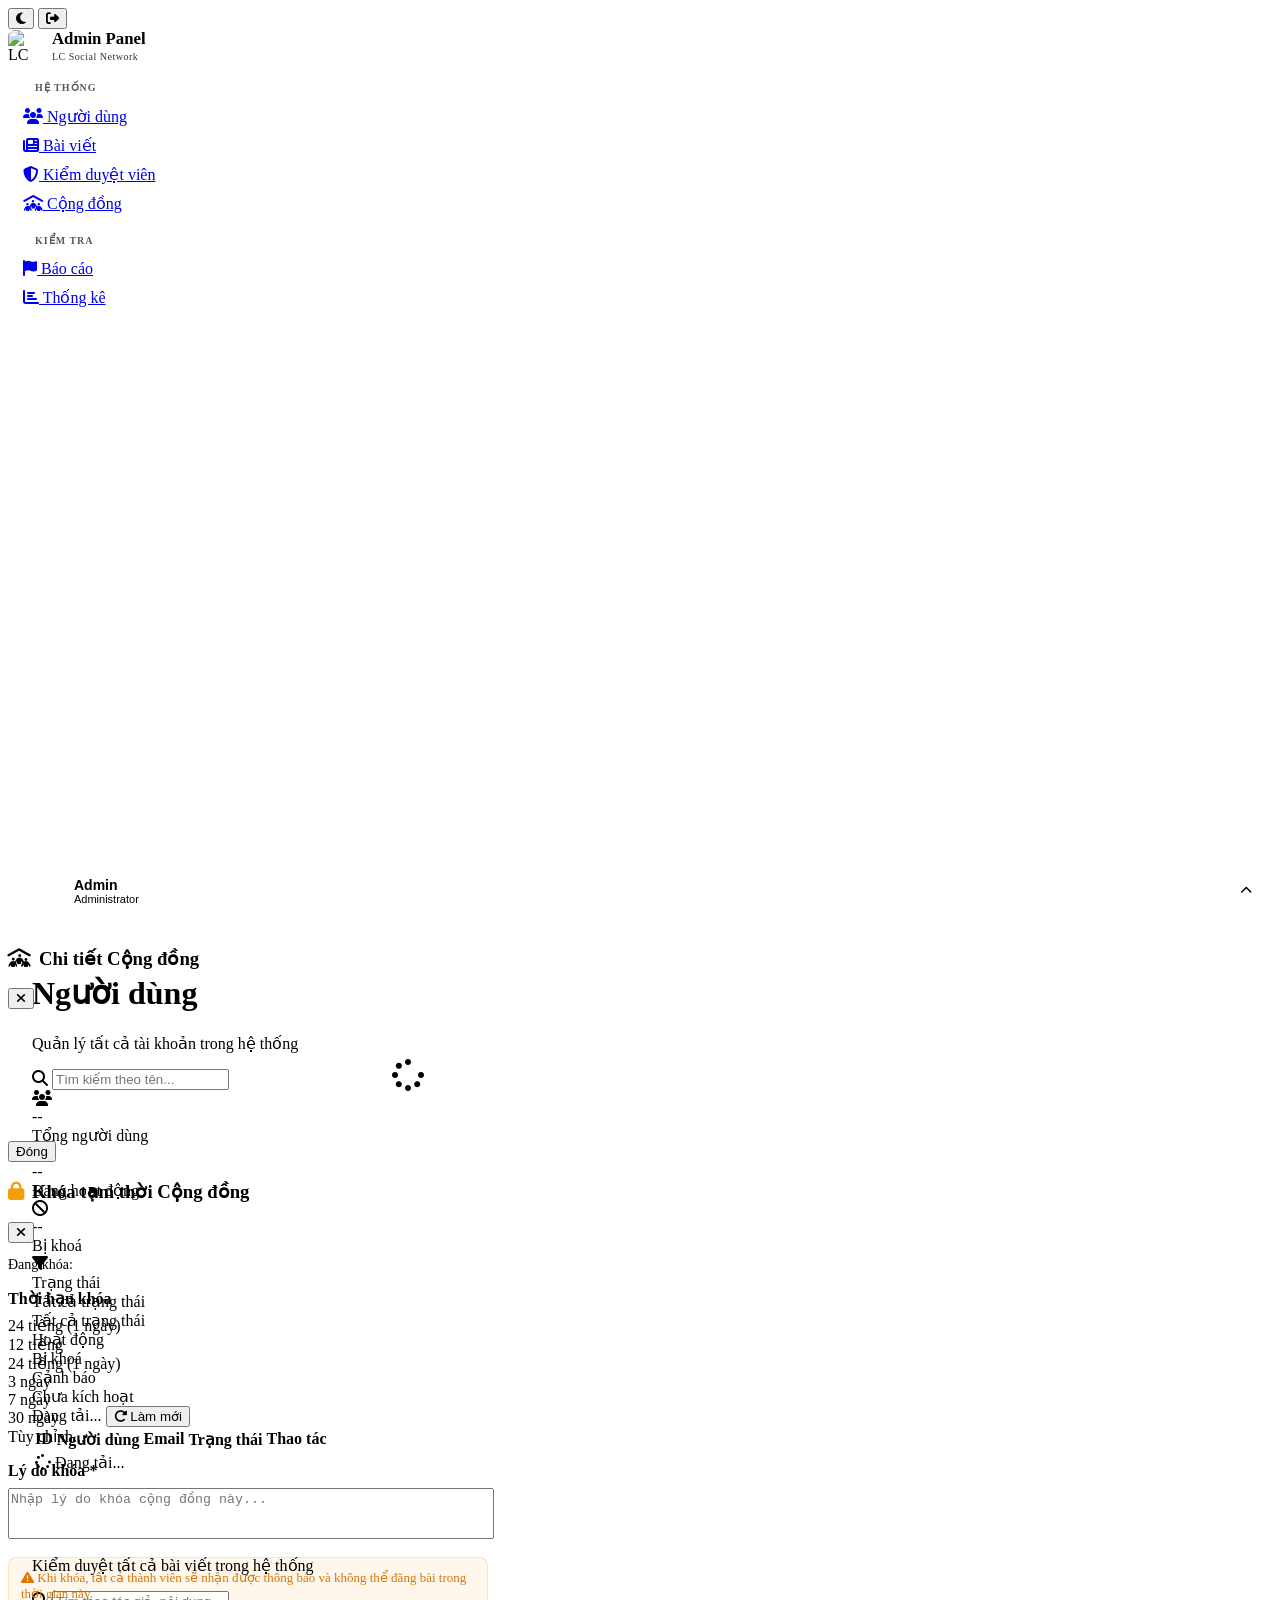
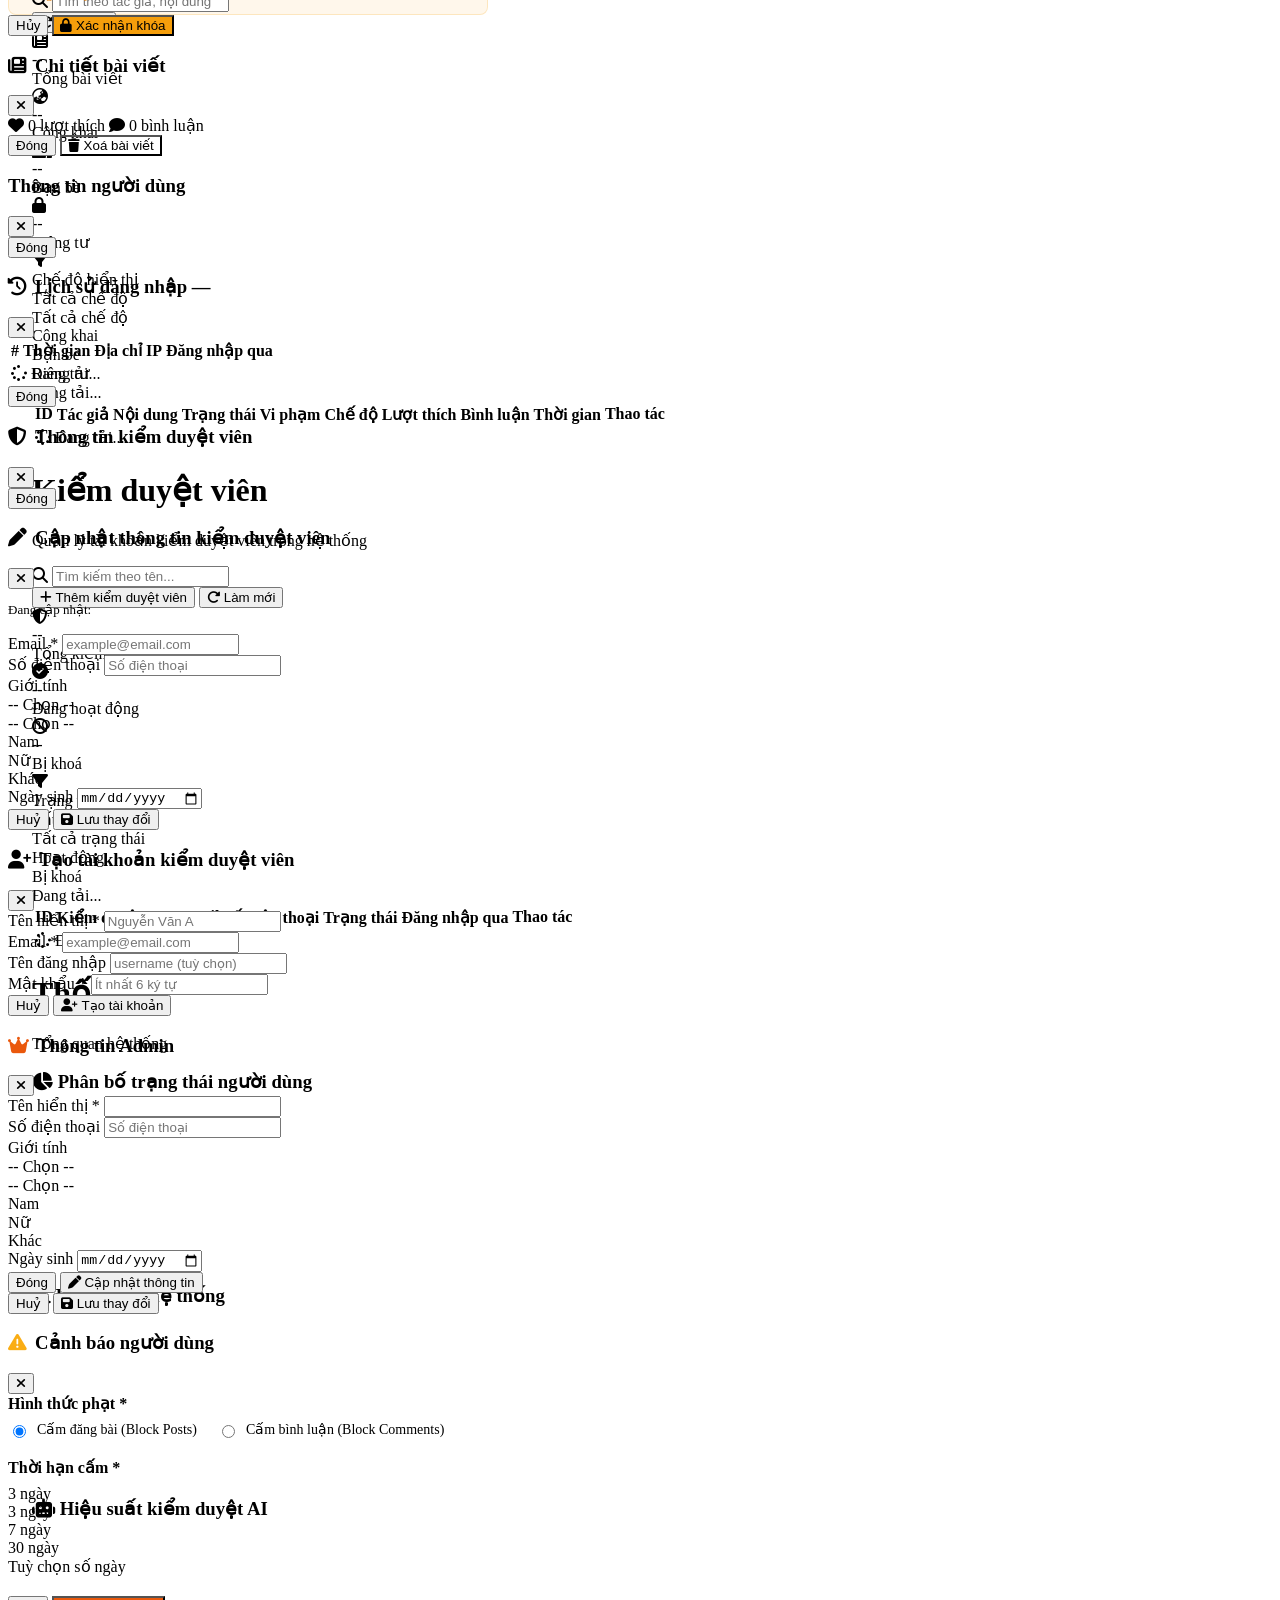
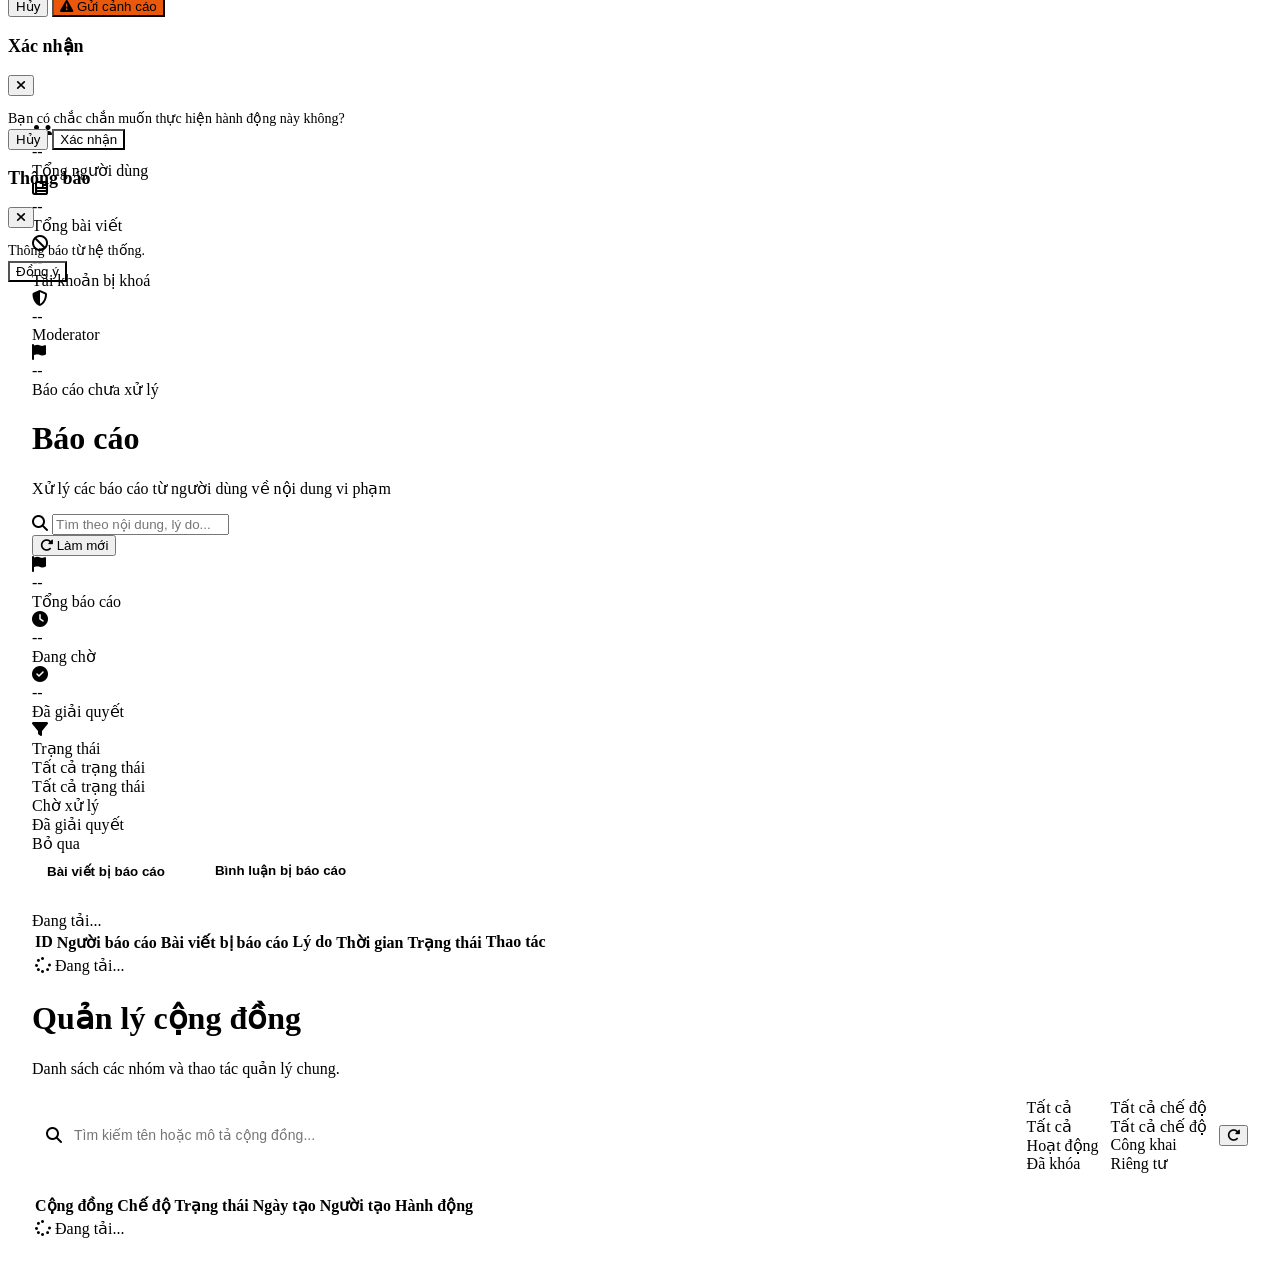
==== commit ae5e394f: "feat: implement admin and moderator dashboards with associated UI components, controllers, and repos" ====
--- a/src/main/resources/static/html/admin.html
+++ b/src/main/resources/static/html/admin.html
@@ -105,6 +105,9 @@
                 </a>
                 <a href="#" class="nav-item nav-link" data-page="moderators">
                     <i class="fa-solid fa-shield-halved"></i> Kiểm duyệt viên
+                </a>
+                <a href="#" class="nav-item nav-link" data-page="communities">
+                    <i class="fa-solid fa-people-roof"></i> Cộng đồng
                 </a>
                 <div class="sidebar-section-label"
                     style="font-size: 10px; font-weight: 700; color: var(--text-secondary); text-transform: uppercase; letter-spacing: 1px; padding: 12px 12px 4px; opacity: 0.65;">
@@ -621,8 +624,142 @@
                     </div>
                 </div>
             </div>
+            <!-- Page: Communities -->
+            <div class="page hidden" id="page-communities">
+
+                <!-- Title + subtitle (giống Moderator section-title) -->
+                <div style="margin-bottom: 20px;">
+                    <h1 class="page-title">Quản lý cộng đồng</h1>
+                    <p class="page-subtitle">Danh sách các nhóm và thao tác quản lý chung.</p>
+                </div>
+
+                <!-- Filter bar: search icon + input (flex:3) + status dropdown + privacy dropdown -->
+                <div style="display: flex; gap: 12px; margin-bottom: 20px; align-items: center;">
+                    <!-- Search icon nằm ngoài input, align-items center -->
+                    <div style="display: flex; align-items: center; gap: 10px; background: var(--card-bg); border: 1px solid var(--border); border-radius: 8px; padding: 10px 14px; flex: 3; box-shadow: var(--card-shadow);">
+                        <i class="fa-solid fa-magnifying-glass" style="color: var(--text-muted); flex-shrink: 0;"></i>
+                        <input type="text" id="admin-community-search"
+                            placeholder="Tìm kiếm tên hoặc mô tả cộng đồng..."
+                            oninput="adminFilterCommunities()" autocomplete="off" readonly
+                            onfocus="this.removeAttribute('readonly');"
+                            style="border: none; outline: none; background: transparent; font-size: 14px; color: var(--text-main); width: 100%;">
+                    </div>
+                    <!-- Status filter -->
+                    <select id="admin-community-status-filter" onchange="adminFilterCommunities()"
+                        style="padding: 12px 14px; border-radius: 8px; border: 1px solid var(--border); background: var(--card-bg); color: var(--text-main); font-size: 14px; min-width: 130px; flex-shrink: 0; cursor: pointer; outline: none; box-shadow: var(--card-shadow);">
+                        <option value="ALL">Tất cả</option>
+                        <option value="ACTIVE">Hoạt động</option>
+                        <option value="LOCKED">Đã khóa</option>
+                    </select>
+                    <!-- Privacy filter -->
+                    <select id="admin-community-privacy-filter" onchange="adminFilterCommunities()"
+                        style="padding: 12px 14px; border-radius: 8px; border: 1px solid var(--border); background: var(--card-bg); color: var(--text-main); font-size: 14px; min-width: 130px; flex-shrink: 0; cursor: pointer; outline: none; box-shadow: var(--card-shadow);">
+                        <option value="ALL">Tất cả chế độ</option>
+                        <option value="PUBLIC">Công khai</option>
+                        <option value="PRIVATE">Riêng tư</option>
+                    </select>
+                    <!-- Refresh -->
+                    <button class="btn-refresh" onclick="adminLoadCommunities()" style="flex-shrink: 0;">
+                        <i class="fa-solid fa-rotate-right"></i>
+                    </button>
+                </div>
+
+                <!-- Table card: giống .card của Moderator, không có stats cards -->
+                <div class="table-card">
+                    <div class="table-wrapper">
+                        <table class="data-table">
+                            <thead>
+                                <tr>
+                                    <th>Cộng đồng</th>
+                                    <th>Chế độ</th>
+                                    <th>Trạng thái</th>
+                                    <th>Ngày tạo</th>
+                                    <th>Người tạo</th>
+                                    <th>Hành động</th>
+                                </tr>
+                            </thead>
+                            <tbody id="admin-communities-tbody">
+                                <tr><td colspan="6" class="loading-cell"><i class="fa-solid fa-spinner fa-spin"></i> Đang tải...</td></tr>
+                            </tbody>
+                        </table>
+                    </div>
+                </div>
+
+                <!-- Hidden spans để JS updateStats không lỗi -->
+                <span id="admin-comm-stat-total" style="display:none;"></span>
+                <span id="admin-comm-stat-active" style="display:none;"></span>
+                <span id="admin-comm-stat-locked" style="display:none;"></span>
+                <span id="admin-comm-stat-members" style="display:none;"></span>
+                <span id="admin-community-table-count" style="display:none;"></span>
+            </div>
 
         </main>
+    </div>
+
+    <!-- Modal xem chi tiết cộng đồng (Admin) -->
+    <div class="modal-overlay hidden" id="admin-community-detail-modal" style="align-items:center;justify-content:center;">
+        <div class="modal modal-lg" style="max-width:800px;width:100%;">
+            <div class="modal-header">
+                <h3><i class="fa-solid fa-people-roof" style="color:var(--primary);margin-right:8px;"></i>Chi tiết Cộng đồng</h3>
+                <button class="modal-close" onclick="closeModal('admin-community-detail-modal')"><i class="fa-solid fa-xmark"></i></button>
+            </div>
+            <div class="modal-body" id="admin-community-detail-body" style="padding:20px;">
+                <div style="text-align:center;padding:30px;"><i class="fa-solid fa-spinner fa-spin fa-2x"></i></div>
+            </div>
+            <div class="modal-footer" id="admin-community-detail-footer">
+                <button class="btn-cancel" onclick="closeModal('admin-community-detail-modal')">Đóng</button>
+            </div>
+        </div>
+    </div>
+
+    <!-- Modal khóa cộng đồng (Admin) -->
+    <div class="modal-overlay hidden" id="admin-lock-community-modal" style="align-items:center;justify-content:center;">
+        <div class="modal" style="max-width:480px;width:100%;">
+            <div class="modal-header">
+                <h3><i class="fa-solid fa-lock" style="color:#f59e0b;margin-right:8px;"></i>Khóa tạm thời Cộng đồng</h3>
+                <button class="modal-close" onclick="closeModal('admin-lock-community-modal')"><i class="fa-solid fa-xmark"></i></button>
+            </div>
+            <div class="modal-body">
+                <input type="hidden" id="admin-lock-community-id">
+                <p style="margin-bottom:16px;font-size:14px;color:var(--text-muted);">
+                    Đang khóa: <strong id="admin-lock-community-name" style="color:var(--text-primary);"></strong>
+                </p>
+                <div class="input-group" style="margin-bottom:16px;">
+                    <label style="font-weight:600;margin-bottom:8px;display:block;color:var(--text-primary);">Thời hạn khóa</label>
+                    <select id="admin-lock-community-duration" class="form-input" onchange="adminToggleLockCustomDuration()">
+                        <option value="12">12 tiếng</option>
+                        <option value="24" selected>24 tiếng (1 ngày)</option>
+                        <option value="72">3 ngày</option>
+                        <option value="168">7 ngày</option>
+                        <option value="720">30 ngày</option>
+                        <option value="custom">Tùy chỉnh...</option>
+                    </select>
+                </div>
+                <div id="admin-lock-community-custom-container" style="display:none;margin-bottom:16px;">
+                    <label style="font-weight:600;margin-bottom:8px;display:block;color:var(--text-primary);">Tùy chỉnh thời gian</label>
+                    <div style="display:flex;gap:10px;align-items:center;">
+                        <input type="number" id="admin-lock-community-custom-value" class="form-input" min="1" placeholder="Số lượng" style="flex:1;">
+                        <select id="admin-lock-community-custom-unit" class="form-input" style="flex:1;">
+                            <option value="HOURS">Tiếng</option>
+                            <option value="DAYS">Ngày</option>
+                        </select>
+                    </div>
+                </div>
+                <div class="input-group">
+                    <label style="font-weight:600;margin-bottom:8px;display:block;color:var(--text-primary);">Lý do khóa <span style="color:var(--red);">*</span></label>
+                    <textarea id="admin-lock-community-reason" class="form-input" rows="3" placeholder="Nhập lý do khóa cộng đồng này..." style="resize:none;width:100%;"></textarea>
+                </div>
+                <div style="margin-top:14px;padding:12px;background:rgba(245,158,11,0.08);border-radius:8px;border:1px solid rgba(245,158,11,0.2);">
+                    <p style="margin:0;font-size:13px;color:#d97706;"><i class="fa-solid fa-triangle-exclamation"></i> Khi khóa, tất cả thành viên sẽ nhận được thông báo và không thể đăng bài trong thời gian này.</p>
+                </div>
+            </div>
+            <div class="modal-footer">
+                <button class="btn-cancel" onclick="closeModal('admin-lock-community-modal')">Hủy</button>
+                <button class="btn-confirm" style="background:#f59e0b;" onclick="adminSubmitLockCommunity()">
+                    <i class="fa-solid fa-lock"></i> Xác nhận khóa
+                </button>
+            </div>
+        </div>
     </div>
 
     <!-- Modal chi tiết bài viết -->
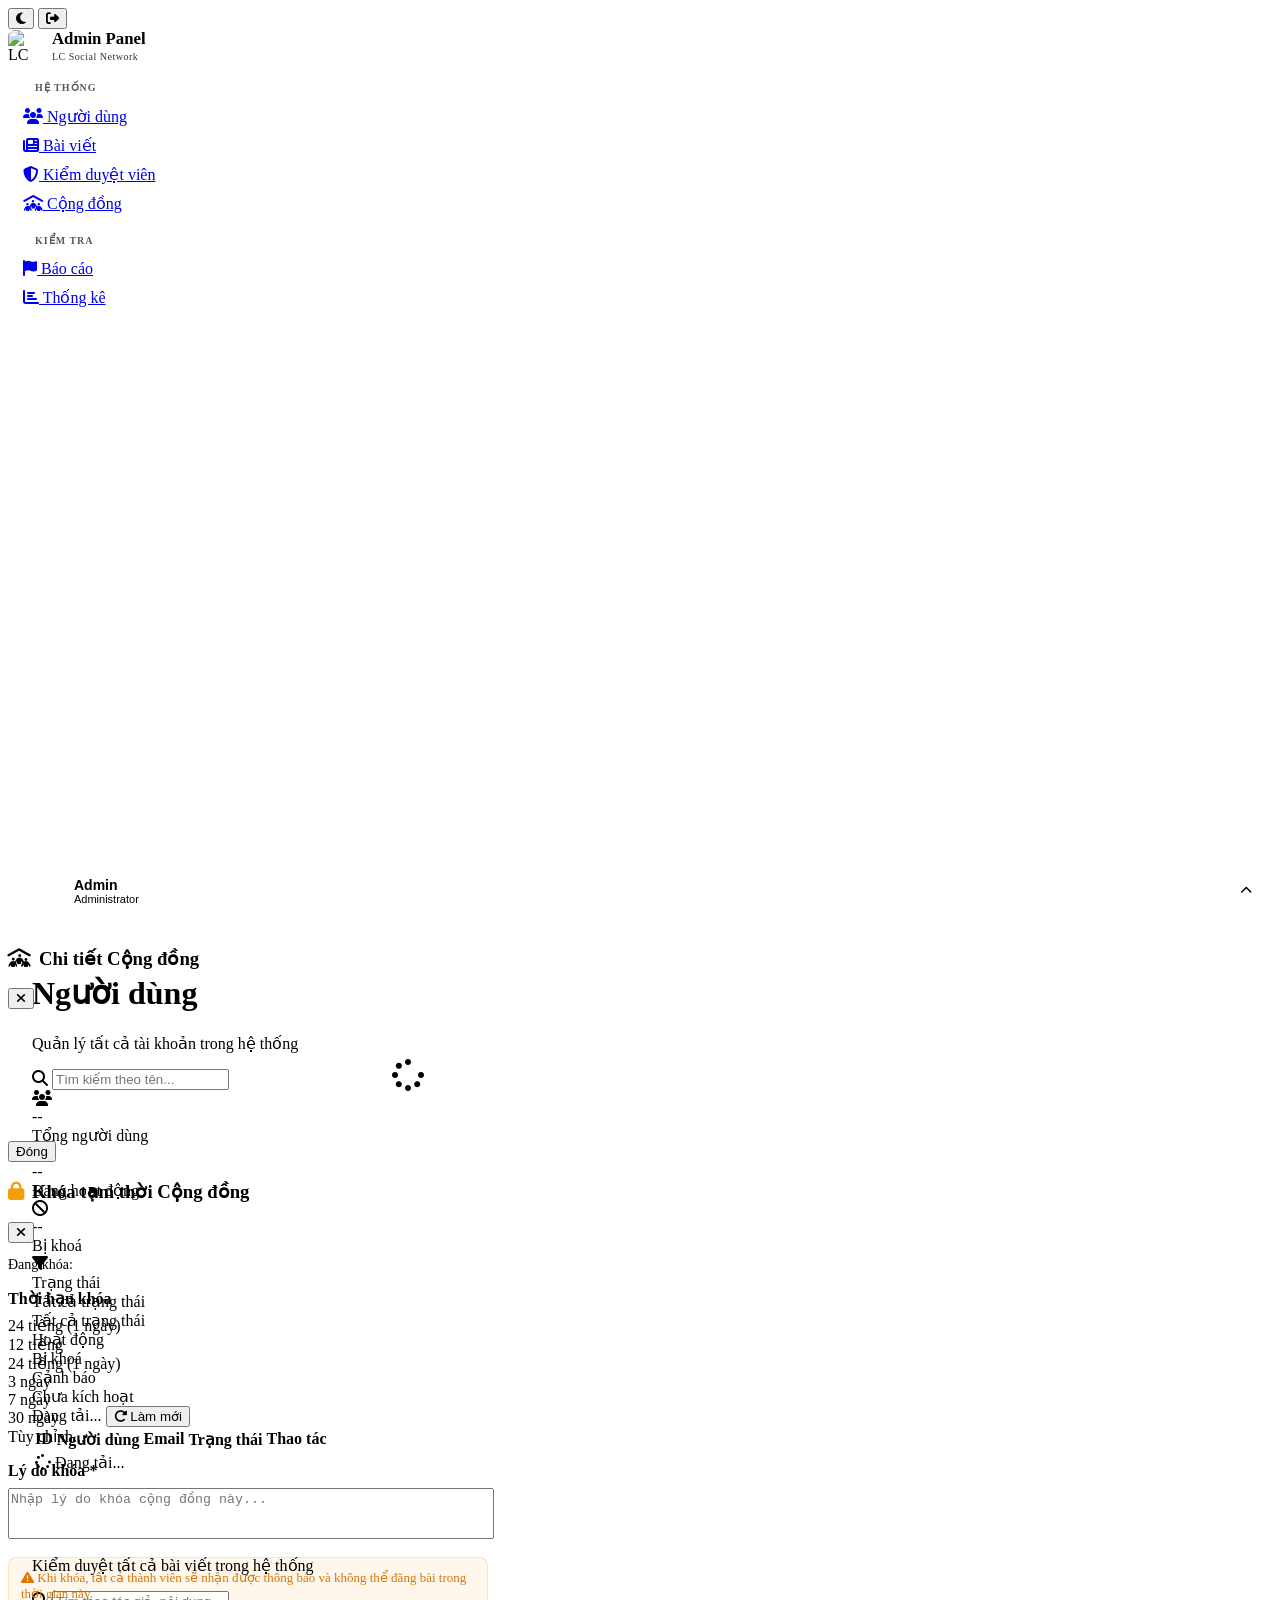
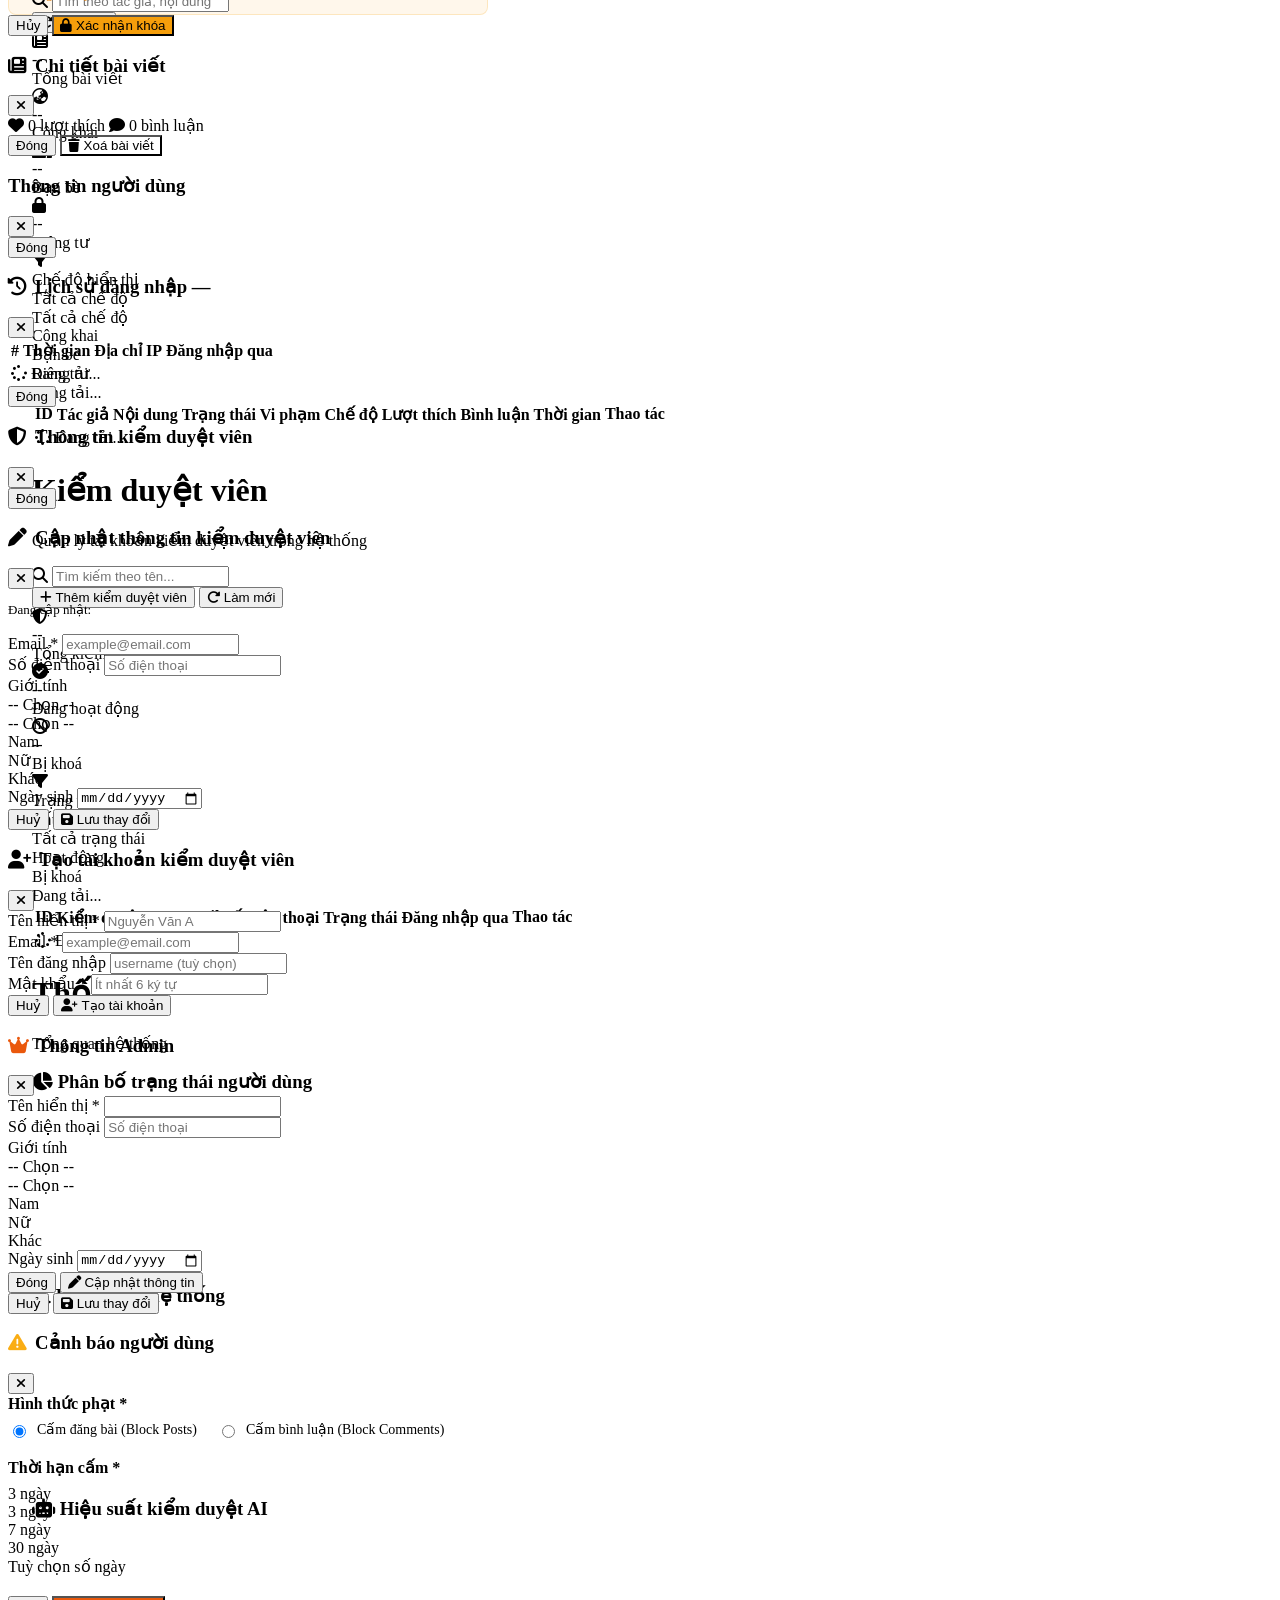
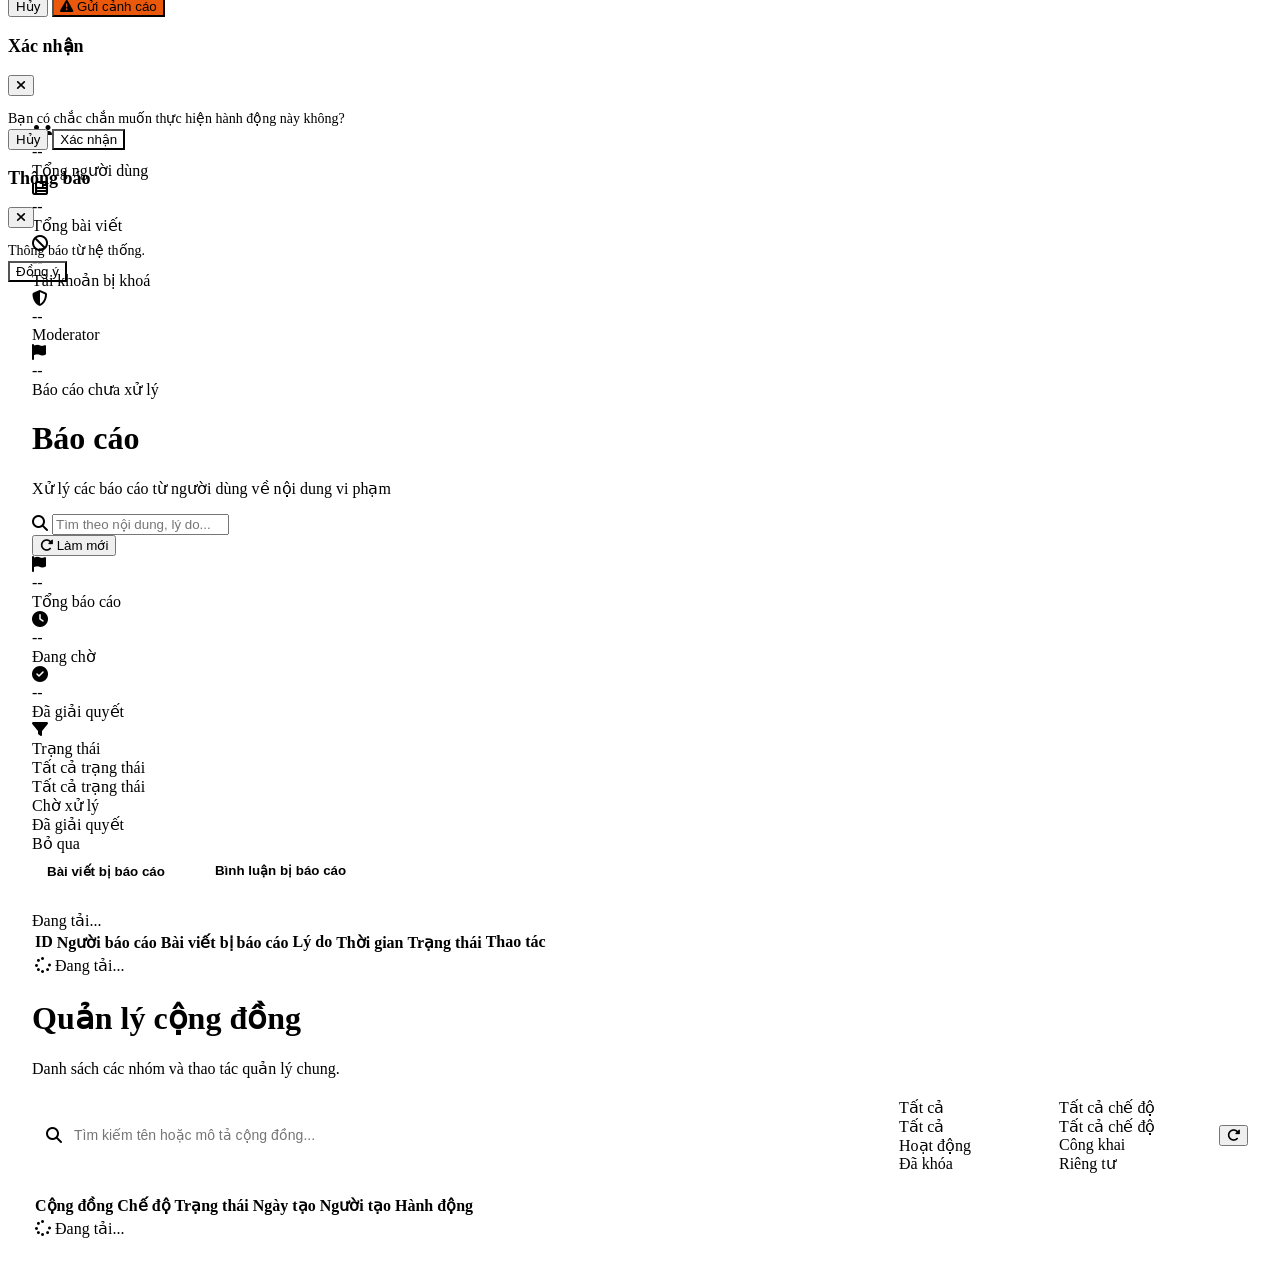
==== commit b3b68204: "OK Sơ bộ" ====
--- a/src/main/resources/static/html/admin.html
+++ b/src/main/resources/static/html/admin.html
@@ -635,33 +635,34 @@
 
                 <!-- Filter bar: search icon + input (flex:3) + status dropdown + privacy dropdown -->
                 <div style="display: flex; gap: 12px; margin-bottom: 20px; align-items: center;">
-                    <!-- Search icon nằm ngoài input, align-items center -->
-                    <div style="display: flex; align-items: center; gap: 10px; background: var(--card-bg); border: 1px solid var(--border); border-radius: 8px; padding: 10px 14px; flex: 3; box-shadow: var(--card-shadow);">
+                    <!-- Search: flexible -->
+                    <div style="display: flex; align-items: center; gap: 10px; background: var(--card-bg); border: 1px solid var(--border); border-radius: 8px; padding: 10px 14px; flex: 1 1 0; min-width: 0; box-shadow: var(--card-shadow);">
                         <i class="fa-solid fa-magnifying-glass" style="color: var(--text-muted); flex-shrink: 0;"></i>
                         <input type="text" id="admin-community-search"
                             placeholder="Tìm kiếm tên hoặc mô tả cộng đồng..."
                             oninput="adminFilterCommunities()" autocomplete="off" readonly
                             onfocus="this.removeAttribute('readonly');"
-                            style="border: none; outline: none; background: transparent; font-size: 14px; color: var(--text-main); width: 100%;">
-                    </div>
-                    <!-- Status filter -->
-                    <select id="admin-community-status-filter" onchange="adminFilterCommunities()"
-                        style="padding: 12px 14px; border-radius: 8px; border: 1px solid var(--border); background: var(--card-bg); color: var(--text-main); font-size: 14px; min-width: 130px; flex-shrink: 0; cursor: pointer; outline: none; box-shadow: var(--card-shadow);">
-                        <option value="ALL">Tất cả</option>
-                        <option value="ACTIVE">Hoạt động</option>
-                        <option value="LOCKED">Đã khóa</option>
-                    </select>
-                    <!-- Privacy filter -->
-                    <select id="admin-community-privacy-filter" onchange="adminFilterCommunities()"
-                        style="padding: 12px 14px; border-radius: 8px; border: 1px solid var(--border); background: var(--card-bg); color: var(--text-main); font-size: 14px; min-width: 130px; flex-shrink: 0; cursor: pointer; outline: none; box-shadow: var(--card-shadow);">
-                        <option value="ALL">Tất cả chế độ</option>
-                        <option value="PUBLIC">Công khai</option>
-                        <option value="PRIVATE">Riêng tư</option>
-                    </select>
-                    <!-- Refresh -->
-                    <button class="btn-refresh" onclick="adminLoadCommunities()" style="flex-shrink: 0;">
-                        <i class="fa-solid fa-rotate-right"></i>
-                    </button>
+                            style="border: none; outline: none; background: transparent; font-size: 14px; color: var(--text-main); width: 100%; min-width: 0;">
+                    </div>
+                    <!-- Right-side filters group (fixed) -->
+                    <div style="display:flex;gap:10px;flex-shrink:0;align-items:center;">
+                        <select id="admin-community-status-filter" onchange="adminFilterCommunities()"
+                            style="padding: 12px 14px; border-radius: 8px; border: 1px solid var(--border); background: var(--card-bg); color: var(--text-main); font-size: 14px; width: 150px; flex-shrink: 0; cursor: pointer; outline: none; box-shadow: var(--card-shadow);">
+                            <option value="ALL">Tất cả</option>
+                            <option value="ACTIVE">Hoạt động</option>
+                            <option value="LOCKED">Đã khóa</option>
+                        </select>
+                        <select id="admin-community-privacy-filter" onchange="adminFilterCommunities()"
+                            style="padding: 12px 14px; border-radius: 8px; border: 1px solid var(--border); background: var(--card-bg); color: var(--text-main); font-size: 14px; width: 150px; flex-shrink: 0; cursor: pointer; outline: none; box-shadow: var(--card-shadow);">
+                            <option value="ALL">Tất cả chế độ</option>
+                            <option value="PUBLIC">Công khai</option>
+                            <option value="PRIVATE">Riêng tư</option>
+                        </select>
+                        <!-- Refresh -->
+                        <button class="btn-refresh" onclick="adminLoadCommunities()" style="flex-shrink: 0;">
+                            <i class="fa-solid fa-rotate-right"></i>
+                        </button>
+                    </div>
                 </div>
 
                 <!-- Table card: giống .card của Moderator, không có stats cards -->
